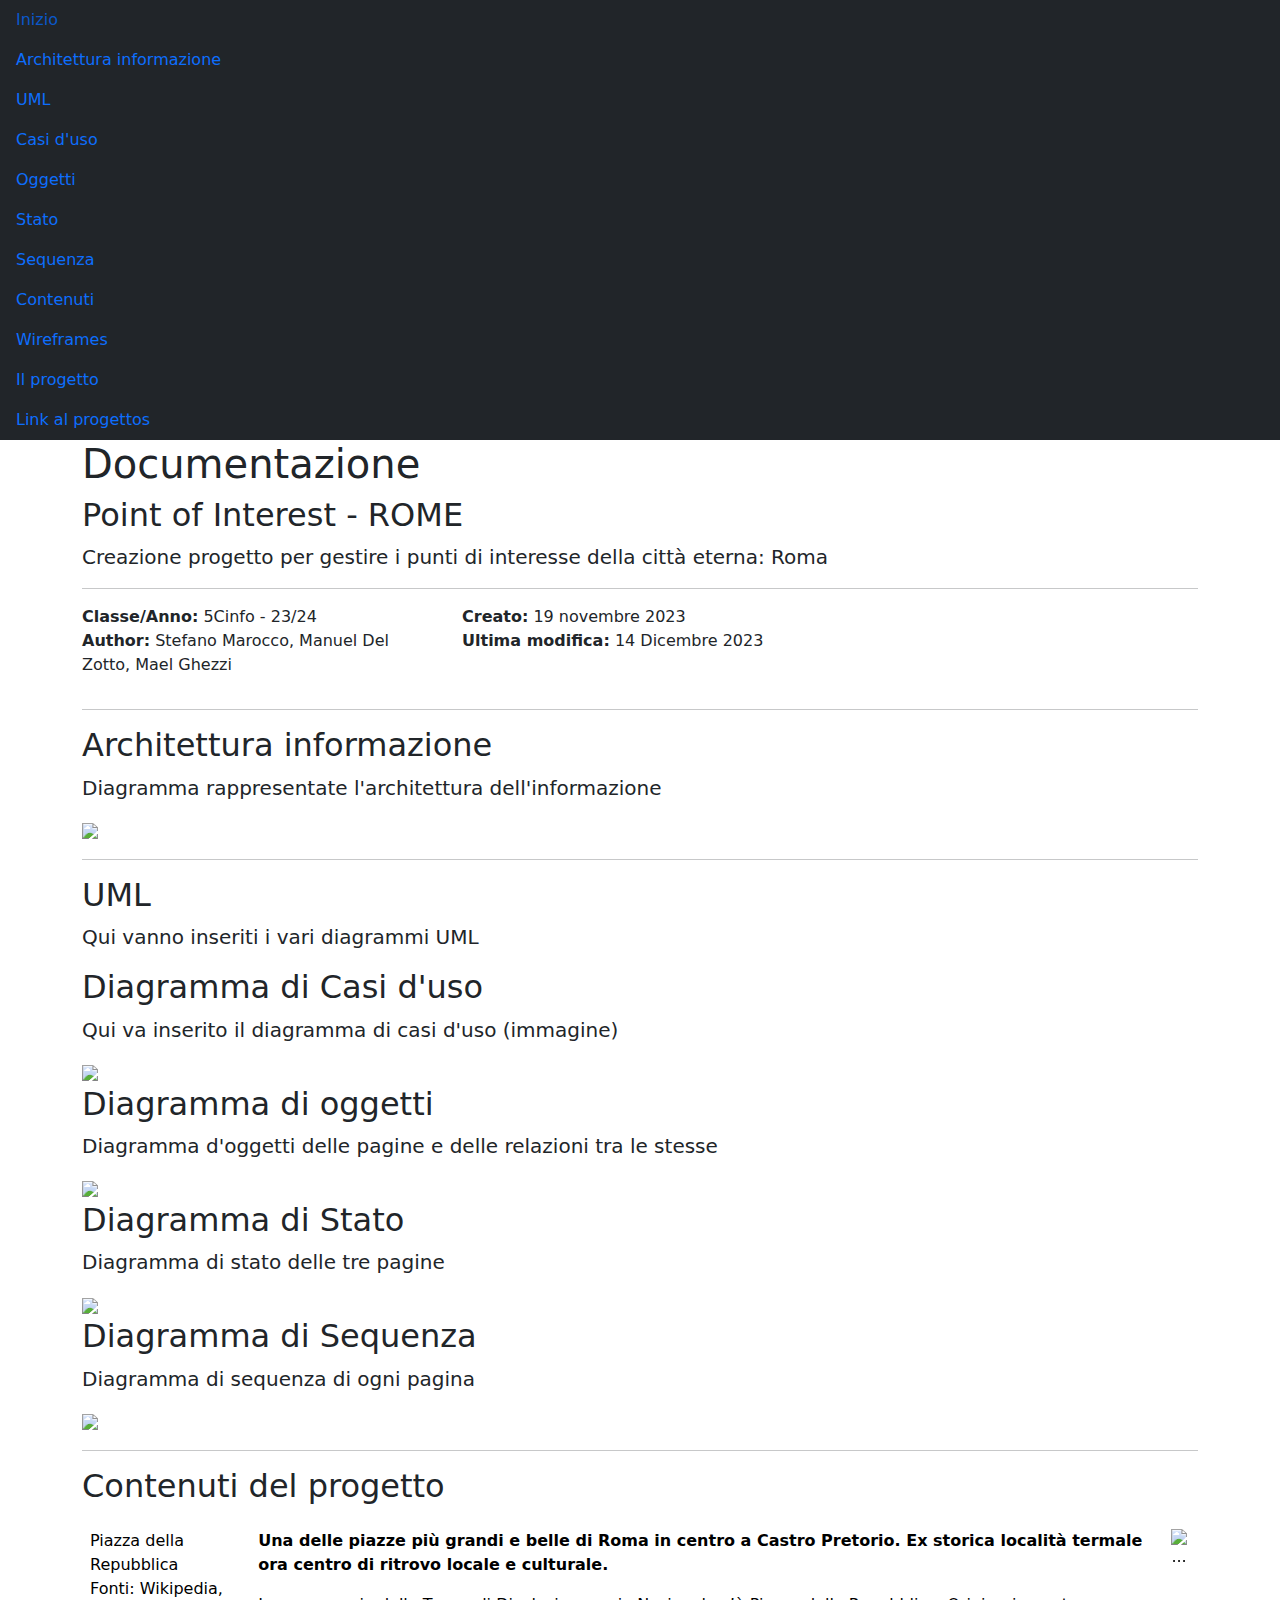
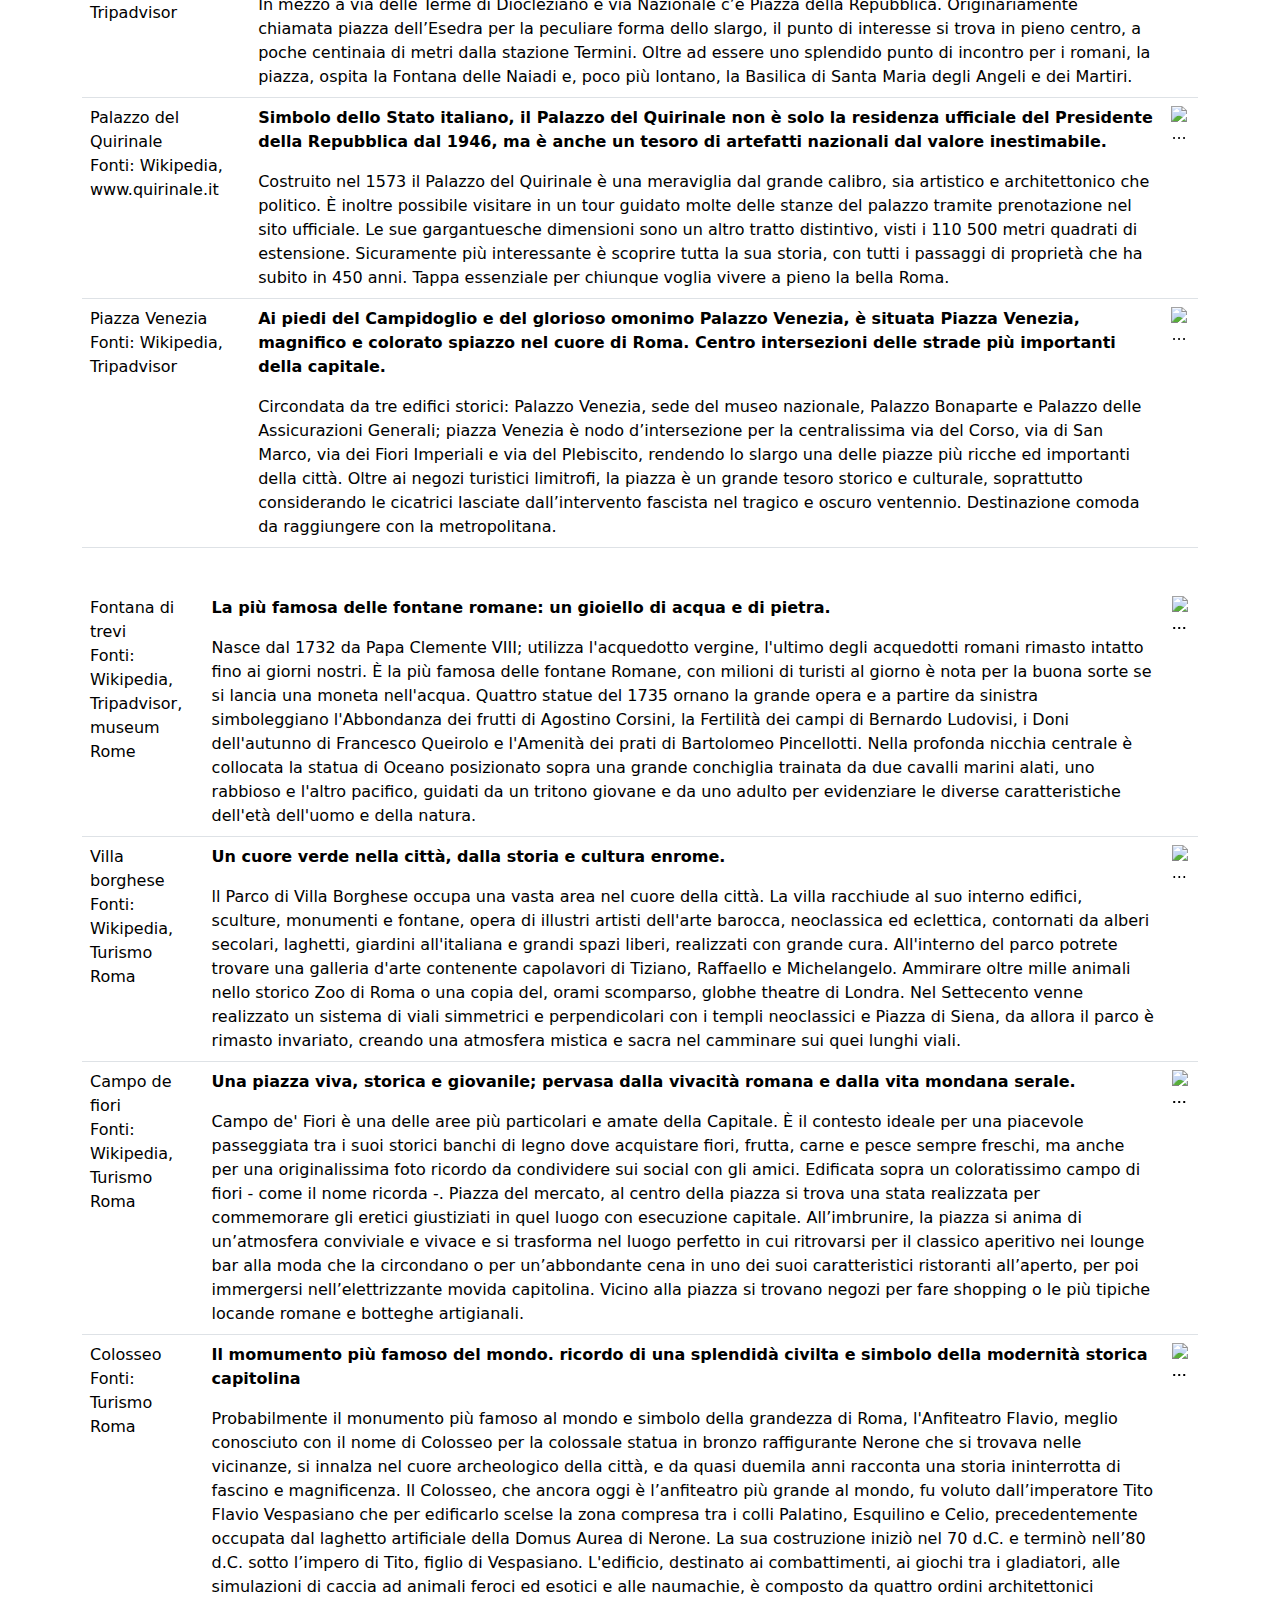
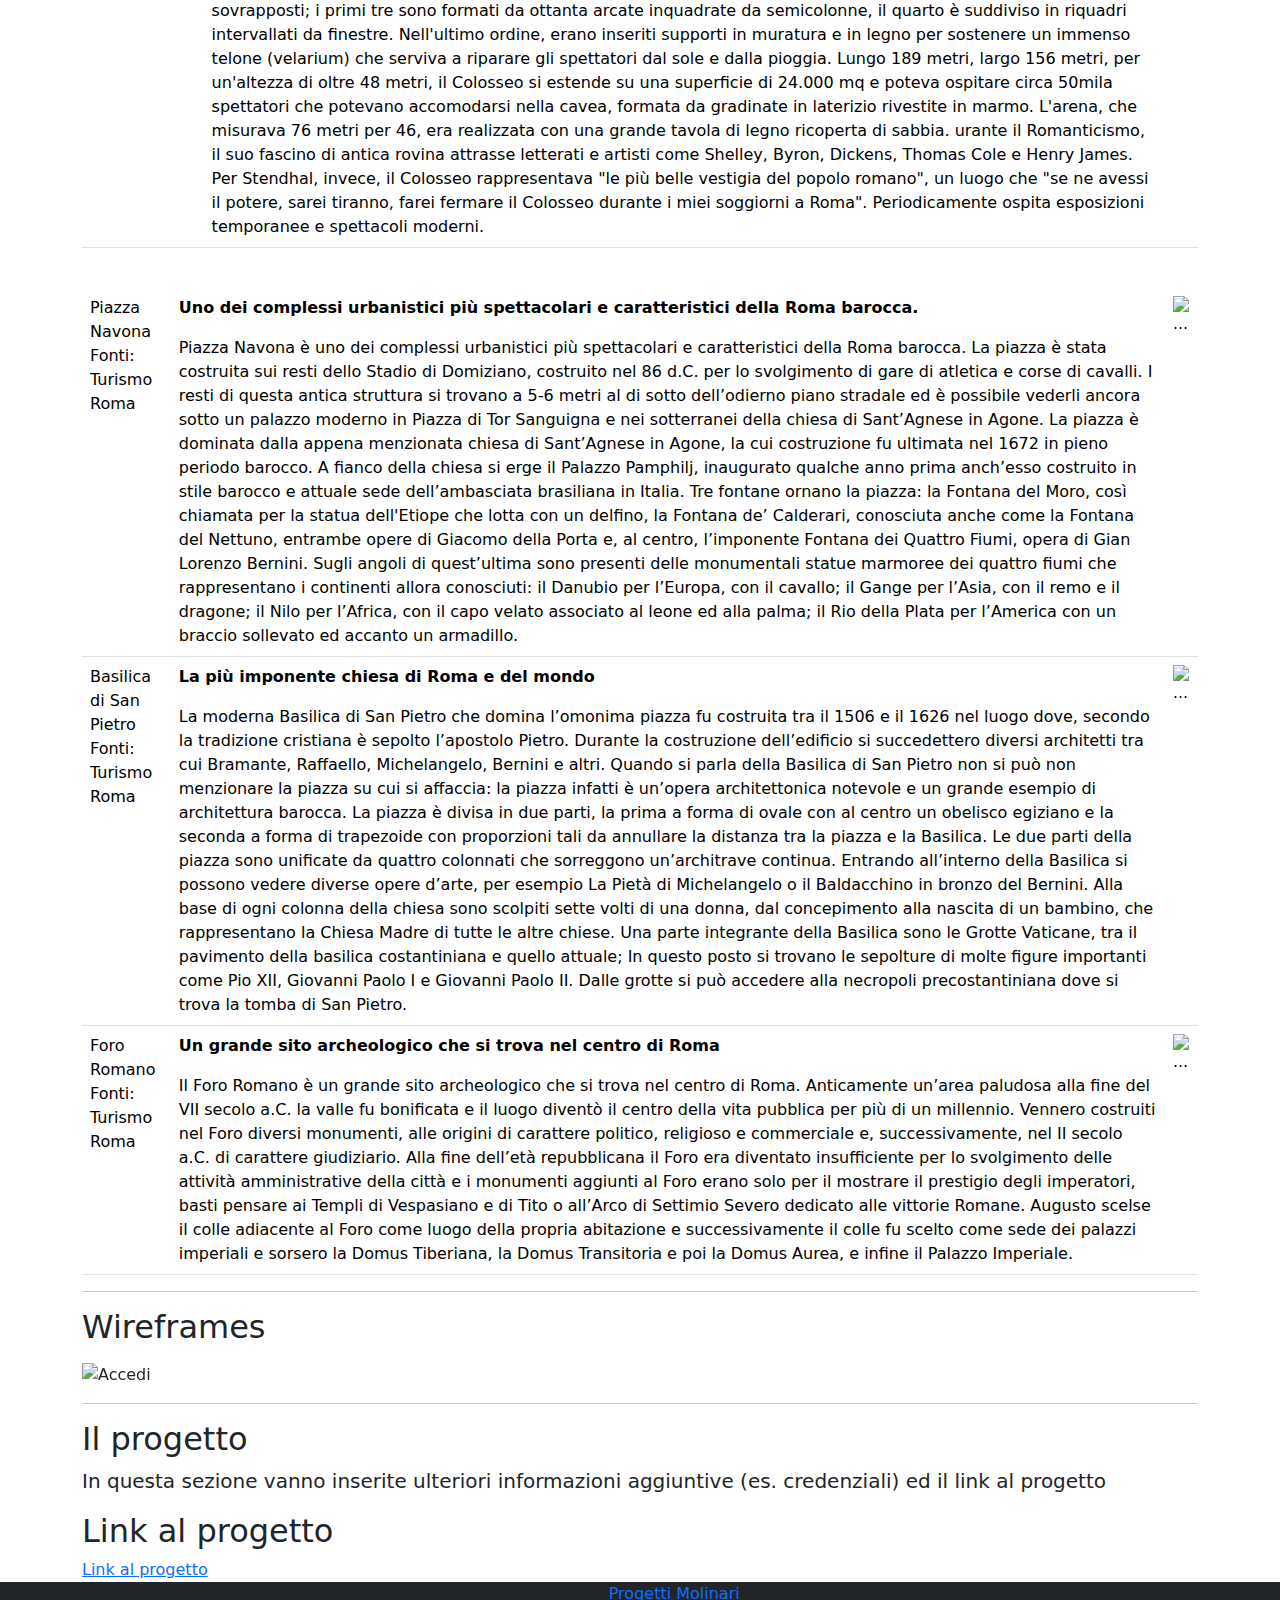
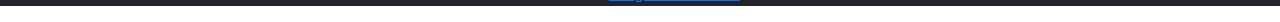
==== index.html @ a9f503d9 "first commit" ====
<!DOCTYPE html>
<html lang="en">

<head>
  <meta charset="UTF-8" />
  <meta http-equiv="X-UA-Compatible" content="IE=edge">
  <meta name="viewport" content="width=device-width, initial-scale=1, minimum-scale=1.0, shrink-to-fit=no">
  <link href="assets/images/favicon.png" rel="icon" />
  <title>POI - Marocco Ghezzi Del-Zotto</title>

  <!-- Stylesheet
============================== -->

  <!-- Custom Stylesheet -->
  <link rel="stylesheet" type="text/css" href="assets/css/stylesheet.css" />
  <link href="https://cdn.jsdelivr.net/npm/bootstrap@5.3.2/dist/css/bootstrap.min.css" rel="stylesheet">
  <link href="https://getbootstrap.com/docs/5.3/assets/css/docs.css" rel="stylesheet">
  <script src="https://cdn.jsdelivr.net/npm/bootstrap@5.3.2/dist/js/bootstrap.bundle.min.js"></script>

</head>

<body data-spy="scroll" data-target=".idocs-navigation" data-offset="125">

  <!-- Preloader -->
  <div class="preloader">
    <div class="lds-ellipsis">
      <div></div>
      <div></div>
      <div></div>
      <div></div>
    </div>
  </div>
  <!-- Preloader End -->

  <!-- Document Wrapper   
=============================== -->
  <div id="main-wrapper">



    <!-- Content
  ============================ -->
    <div id="content" role="main">

      <!-- Sidebar Navigation
	============================ -->
      <div class="idocs-navigation bg-dark docs-navigation-dark">
        <ul class="nav flex-column ">
          <li class="nav-item"><a class="nav-link active" href="#start">Inizio</a>
          </li>
          <li class="nav-item"><a class="nav-link" href="#architettura_informazione">Architettura informazione</a>
          </li>
          <li class="nav-item"><a class="nav-link" href="#UML">UML</a>
            <ul class="nav flex-column">
              <li class="nav-item"><a class="nav-link" href="#umlcasiduso">Casi d'uso</a></li>
              <li class="nav-item"><a class="nav-link" href="#umloggetti">Oggetti</a></li>
              <li class="nav-item"><a class="nav-link" href="#umlstato">Stato</a></li>
              <li class="nav-item"><a class="nav-link" href="#umlsequenza">Sequenza</a></li>

            </ul>
          </li>
          <li class="nav-item"><a class="nav-link" href="#contenuti">Contenuti</a>

          </li>
          <li class="nav-item"><a class="nav-link" href="#wireframes">Wireframes</a></li>

          </li>
          <li class="nav-item"><a class="nav-link" href="#progetto">Il progetto</a>
            <ul class="nav flex-column">
              <li class="nav-item"><a class="nav-link" href="#link">Link al progettos</a></li>
            </ul>
          </li>
        </ul>
      </div>


      <div class="idocs-content">
        <div class="container">

          <section id="start">
            <h1>Documentazione</h1>
            <h2>Point of Interest - ROME</h2>
            <p class="lead">Creazione progetto per gestire i punti di interesse della città eterna: Roma</p>
            <hr>
            <div class="row">
              <div class="col-sm-6 col-lg-4">
                <ul class="list-unstyled">
                  <li><strong>Classe/Anno:</strong> 5Cinfo - 23/24</li>
                  <li><strong>Author:</strong> Stefano Marocco, Manuel Del Zotto, Mael Ghezzi</li>
                </ul>
              </div>
              <div class="col-sm-6 col-lg-4">
                <ul class="list-unstyled">
                  <li><strong class="font-weight-700">Creato:</strong> 19 novembre 2023</li>
                  <li><strong>Ultima modifica:</strong> 14 Dicembre 2023</li>
                </ul>
              </div>
            </div>
          </section>

          <hr class="divider">

          <section id="architettura_informazione">
            <h2>Architettura informazione</h2>
            <p class="lead">Diagramma rappresentate l'architettura dell'informazione
            </p>
            <img src="./img/ER.png" />
          </section>

          <hr class="divider">


          <section id="UML">
            <h2>UML</h2>
            <p class="lead">Qui vanno inseriti i vari diagrammi UML</p>

          </section>

          <section id="umlcasiduso">
            <h2>Diagramma di Casi d'uso</h2>
            <p class="lead">Qui va inserito il diagramma di casi d'uso (immagine)</p>
            <img src="./img/CasiD'uso.png" />

          </section>

          <section id="umloggetti">
            <h2>Diagramma di oggetti</h2>
            <p class="lead">Diagramma d'oggetti delle pagine e delle relazioni tra le stesse</p>
            <img src="./img/Oggetti.png" />

          </section>

          <section id="umlstato">
            <h2>Diagramma di Stato</h2>
            <p class="lead">Diagramma di stato delle tre pagine </p>
            <img src="./img/Stato.png" />

          </section>

          <section id="umlsequenza">
            <h2>Diagramma di Sequenza</h2>
            <p class="lead">Diagramma di sequenza di ogni pagina </p>
            <img src="./img/Sequenza.png" />

          </section>

          <hr class="divider">

          <section id="contenuti">
            <h2>Contenuti del progetto</h2>
            <p class="lead">
            <table class="table">
              <tr>
                <td>
                  Piazza della Repubblica<br>
                  Fonti: Wikipedia, Tripadvisor
                </td>
                <td>
                  <p class="fw-bold"> Una delle piazze più grandi e belle di Roma in centro a Castro Pretorio. Ex
                    storica località termale
                    ora centro di ritrovo locale e culturale.</p>

                  In mezzo a via delle Terme di Diocleziano e via Nazionale c’è Piazza della Repubblica. Originariamente
                  chiamata piazza dell’Esedra per la peculiare forma dello slargo, il punto di interesse si trova in
                  pieno centro, a poche centinaia di metri dalla stazione Termini. Oltre ad essere uno splendido punto
                  di incontro per i romani, la piazza, ospita la Fontana delle Naiadi e, poco più lontano, la Basilica
                  di Santa Maria degli Angeli e dei Martiri.
                </td>
                <td>
                  <div id="carouselPiazzaRepubblica" class="carousel slide">
                    <div class="carousel-inner">
                      <div class="carousel-item active">
                        <img src="https://i.imgur.com/qP5JzSD.jpeg" class="d-block w-100" alt="...">
                      </div>
                      <div class="carousel-item">
                        <img src="https://i.imgur.com/Gdr6qH6.jpeg" class="d-block w-100" alt="...">
                      </div>
                      <div class="carousel-item">
                        <img src="https://i.imgur.com/Upmlk3W.jpeg" class="d-block w-100" alt="...">
                      </div>
                    </div>
                    <button class="carousel-control-prev" type="button" data-bs-target="#carouselPiazzaRepubblica" data-bs-slide="prev">
                      <span class="carousel-control-prev-icon" aria-hidden="true"></span>
                      <span class="visually-hidden">Previous</span>
                    </button>
                    <button class="carousel-control-next" type="button" data-bs-target="#carouselPiazzaRepubblica" data-bs-slide="next">
                      <span class="carousel-control-next-icon" aria-hidden="true"></span>
                      <span class="visually-hidden">Next</span>
                    </button>
                  </div>
                </td>
              </tr>
              <tr>
                <td>
                  Palazzo del Quirinale<br>
                  Fonti: Wikipedia, www.quirinale.it
                </td>
                <td>
                  <p class="fw-bold">Simbolo dello Stato italiano, il Palazzo del Quirinale non è solo la residenza
                    ufficiale del Presidente della Repubblica dal 1946, ma è anche un tesoro di artefatti nazionali dal
                    valore inestimabile.</p>

                  Costruito nel 1573 il Palazzo del Quirinale è una meraviglia dal grande calibro, sia artistico e
                  architettonico che politico. È inoltre possibile visitare in un tour guidato molte delle stanze del
                  palazzo tramite prenotazione nel sito ufficiale. Le sue gargantuesche dimensioni sono un altro tratto
                  distintivo, visti i 110 500 metri quadrati di estensione. Sicuramente più interessante è scoprire
                  tutta la sua storia, con tutti i passaggi di proprietà che ha subito in 450 anni. Tappa essenziale per
                  chiunque voglia vivere a pieno la bella Roma.
                </td>
                <td>
                  <div id="carouselPalazzoQuirinale" class="carousel slide">
                    <div class="carousel-inner">
                      <div class="carousel-item active">
                        <img src="https://i.imgur.com/ySkXFZR.jpeg" class="d-block w-100" alt="...">
                      </div>
                      <div class="carousel-item">
                        <img src="https://i.imgur.com/Aqt97bD.jpeg" class="d-block w-100" alt="...">
                      </div>
                      <div class="carousel-item">
                        <img src="https://i.imgur.com/w64fVsb.jpeg" class="d-block w-100" alt="...">
                      </div>
                    </div>
                    <button class="carousel-control-prev" type="button" data-bs-target="#carouselPalazzoQuirinale" data-bs-slide="prev">
                      <span class="carousel-control-prev-icon" aria-hidden="true"></span>
                      <span class="visually-hidden">Previous</span>
                    </button>
                    <button class="carousel-control-next" type="button" data-bs-target="#carouselPalazzoQuirinale" data-bs-slide="next">
                      <span class="carousel-control-next-icon" aria-hidden="true"></span>
                      <span class="visually-hidden">Next</span>
                    </button>
                  </div>
                </td>
              </tr>
              <tr>
                <td>
                  Piazza Venezia<br>
                  Fonti: Wikipedia, Tripadvisor
                </td>
                <td>
                  <p class="fw-bold"> Ai piedi del Campidoglio e del glorioso omonimo Palazzo Venezia, è situata Piazza
                    Venezia, magnifico e colorato spiazzo nel cuore di Roma. Centro intersezioni delle strade più
                    importanti della capitale.</p>

                  Circondata da tre edifici storici: Palazzo Venezia, sede del museo nazionale, Palazzo Bonaparte e
                  Palazzo delle Assicurazioni Generali; piazza Venezia è nodo d’intersezione per la centralissima via
                  del Corso, via di San Marco, via dei Fiori Imperiali e via del Plebiscito, rendendo lo slargo una
                  delle piazze più ricche ed importanti della città. Oltre ai negozi turistici limitrofi, la piazza è un
                  grande tesoro storico e culturale, soprattutto considerando le cicatrici lasciate dall’intervento
                  fascista nel tragico e oscuro ventennio. Destinazione comoda da raggiungere con la metropolitana.
                </td>
                <td>
                  <div id="carouselPiazzaVenezia" class="carousel slide">
                    <div class="carousel-inner">
                      <div class="carousel-item active">
                        <img src="https://i.imgur.com/0Ud189H.jpeg" class="d-block w-100" alt="...">
                      </div>
                      <div class="carousel-item">
                        <img src="https://i.imgur.com/bM1T25O.jpeg" class="d-block w-100" alt="...">
                      </div>
                      <div class="carousel-item">
                        <img src="https://i.imgur.com/r3jZv9c.jpeg" class="d-block w-100" alt="...">
                      </div>
                    </div>
                    <button class="carousel-control-prev" type="button" data-bs-target="#carouselPiazzaVenezia" data-bs-slide="prev">
                      <span class="carousel-control-prev-icon" aria-hidden="true"></span>
                      <span class="visually-hidden">Previous</span>
                    </button>
                    <button class="carousel-control-next" type="button" data-bs-target="#carouselPiazzaVenezia" data-bs-slide="next">
                      <span class="carousel-control-next-icon" aria-hidden="true"></span>
                      <span class="visually-hidden">Next</span>
                    </button>
                  </div>
                </td>
              </tr>
            </table>
            <br>
            <table class="table">
              <tr>
                <td>
                  Fontana di trevi
                  <br>
                  Fonti: Wikipedia, Tripadvisor, museum Rome
                </td>
                <td>
                  <p class="fw-bold">La più famosa delle fontane romane: un gioiello di acqua e di pietra.</p>

                  Nasce dal 1732 da Papa Clemente VIII; utilizza l'acquedotto vergine, l'ultimo degli acquedotti romani
                  rimasto intatto fino ai giorni nostri.

                  È la più famosa delle fontane Romane, con milioni di turisti al giorno è nota per la buona sorte se si
                  lancia una moneta nell'acqua.

                  Quattro statue del 1735 ornano la grande opera e a partire da sinistra simboleggiano l'Abbondanza dei
                  frutti di Agostino Corsini, la Fertilità dei campi di Bernardo Ludovisi, i Doni dell'autunno di
                  Francesco Queirolo e l'Amenità dei prati di Bartolomeo Pincellotti.

                  Nella profonda nicchia centrale è collocata la statua di Oceano posizionato sopra una grande
                  conchiglia trainata da due cavalli marini alati, uno rabbioso e l'altro pacifico, guidati da un
                  tritono giovane e da uno adulto per evidenziare le diverse caratteristiche dell'età dell'uomo e della
                  natura.

                </td>
                <td>
                  <div id="carouselFontanaDiTrevi" class="carousel slide">
                    <div class="carousel-inner">
                      <div class="carousel-item active">
                        <img src="https://i.postimg.cc/vTnSrQ9c/Fontana-Di-Trevi4.jpg" class="d-block w-100" alt="...">
                      </div>
                      <div class="carousel-item active">
                        <img src="https://i.postimg.cc/mrZqvWx5/Fontana-Di-Trevi3.jpg" class="d-block w-100" alt="...">
                      </div>
                      <div class="carousel-item">
                        <img src="https://i.postimg.cc/XJpPvKYK/Fontana-Di-Trevi2.jpg" class="d-block w-100" alt="...">
                      </div>
                      <div class="carousel-item">
                        <img src="https://i.postimg.cc/W3CHqDdB/Fontana-Di-Trevi.jpg" class="d-block w-100" alt="...">
                      </div>
                    </div>
                    <button class="carousel-control-prev" type="button" data-bs-target="#carouselFontanaDiTrevi" data-bs-slide="prev">
                      <span class="carousel-control-prev-icon" aria-hidden="true"></span>
                      <span class="visually-hidden">Previous</span>
                    </button>
                    <button class="carousel-control-next" type="button" data-bs-target="#carouselFontanaDiTrevi" data-bs-slide="next">
                      <span class="carousel-control-next-icon" aria-hidden="true"></span>
                      <span class="visually-hidden">Next</span>
                    </button>
                  </div>
                </td>
              </tr>
              <tr>
                <td>
                  Villa borghese
                  <br>
                  Fonti: Wikipedia, Turismo Roma
                </td>
                <td>
                  <p class="fw-bold">Un cuore verde nella città, dalla storia e cultura enrome.</p>

                  ll Parco di Villa Borghese occupa una vasta area nel cuore della città. La villa racchiude al suo
                  interno edifici, sculture, monumenti e fontane, opera di illustri artisti dell'arte barocca,
                  neoclassica ed eclettica, contornati da alberi secolari, laghetti, giardini all'italiana e grandi
                  spazi liberi, realizzati con grande cura.

                  All'interno del parco potrete trovare una galleria d'arte contenente capolavori di Tiziano, Raffaello
                  e Michelangelo.
                  Ammirare oltre mille animali nello storico Zoo di Roma o una copia del, orami scomparso, globhe
                  theatre di Londra.

                  Nel Settecento venne realizzato un sistema di viali simmetrici e perpendicolari con i templi
                  neoclassici e Piazza di Siena, da allora il parco è rimasto invariato, creando una atmosfera mistica e
                  sacra nel camminare sui quei lunghi viali.
                </td>
                <td>
                  <div id="carouselVillaBorghese" class="carousel slide">
                    <div class="carousel-inner">
                      <div class="carousel-item active">
                        <img src="https://i.postimg.cc/jjRvDHZw/Villa-Borghese2.jpg" class="d-block w-100" alt="...">
                      </div>
                      <div class="carousel-item">
                        <img src="https://i.postimg.cc/jjRvDHZw/Villa-Borghese2.jpg" class="d-block w-100" alt="...">
                      </div>
                    </div>
                    <button class="carousel-control-prev" type="button" data-bs-target="#carouselVillaBorghese" data-bs-slide="prev">
                      <span class="carousel-control-prev-icon" aria-hidden="true"></span>
                      <span class="visually-hidden">Previous</span>
                    </button>
                    <button class="carousel-control-next" type="button" data-bs-target="#carouselVillaBorghese" data-bs-slide="next">
                      <span class="carousel-control-next-icon" aria-hidden="true"></span>
                      <span class="visually-hidden">Next</span>
                    </button>
                  </div>
                </td>
              </tr>
              <tr>
                <td>
                  Campo de fiori<br>
                  Fonti: Wikipedia, Turismo Roma
                </td>
                <td>
                  <p class="fw-bold">Una piazza viva, storica e giovanile; pervasa dalla vivacità romana e dalla vita
                    mondana serale.</p>

                  Campo de' Fiori è una delle aree più particolari e amate della Capitale. È il contesto ideale per una
                  piacevole passeggiata tra i suoi storici banchi di legno dove acquistare fiori, frutta, carne e pesce
                  sempre freschi, ma anche per una originalissima foto ricordo da condividere sui social con gli amici.

                  Edificata sopra un coloratissimo campo di fiori - come il nome ricorda -. Piazza del mercato, al
                  centro della piazza si trova una stata realizzata per commemorare gli eretici giustiziati in quel
                  luogo con esecuzione capitale.

                  All’imbrunire, la piazza si anima di un’atmosfera conviviale e vivace e si trasforma nel luogo
                  perfetto in cui ritrovarsi per il classico aperitivo nei lounge bar alla moda che la circondano o per
                  un’abbondante cena in uno dei suoi caratteristici ristoranti all’aperto, per poi immergersi
                  nell’elettrizzante movida capitolina.

                  Vicino alla piazza si trovano negozi per fare shopping o le più tipiche locande romane e botteghe
                  artigianali.
                </td>
                <td>
                  <div id="carouselCampoDeFiori" class="carousel slide">
                    <div class="carousel-inner">
                      <div class="carousel-item active">
                        <img src="https://i.postimg.cc/DwPHpyNG/Campo-Dei-Fiori.jpg" class="d-block w-100" alt="...">
                      </div>
                      <div class="carousel-item active">
                        <img src="https://i.postimg.cc/90wY6JFS/Campo-Dei-Fiori2.jpg" class="d-block w-100" alt="...">
                      </div>
                      <div class="carousel-item">
                        <img src="https://i.postimg.cc/rmmJJ86q/Campo-Dei-Fiori3.jpg" class="d-block w-100" alt="...">
                      </div>
                      <div class="carousel-item">
                        <img src="https://i.postimg.cc/3rzsdqpk/Campo-Dei-FIori4.jpg" class="d-block w-100" alt="...">
                      </div>
                    </div>
                    <button class="carousel-control-prev" type="button" data-bs-target="#carouselCampoDeFiori" data-bs-slide="prev">
                      <span class="carousel-control-prev-icon" aria-hidden="true"></span>
                      <span class="visually-hidden">Previous</span>
                    </button>
                    <button class="carousel-control-next" type="button" data-bs-target="#carouselCampoDeFiori" data-bs-slide="next">
                      <span class="carousel-control-next-icon" aria-hidden="true"></span>
                      <span class="visually-hidden">Next</span>
                    </button>
                  </div>
                </td>
              </tr>
              <tr>
                <td>
                  Colosseo<br>
                  Fonti: Turismo Roma
                </td>
                <td>
                  <p class="fw-bold">Il momumento più famoso del mondo. ricordo di una splendidà civilta e simbolo della
                    modernità storica capitolina</p>

                  Probabilmente il monumento più famoso al mondo e simbolo della grandezza di Roma, l'Anfiteatro Flavio,
                  meglio conosciuto con il nome di Colosseo per la colossale statua in bronzo raffigurante Nerone che si
                  trovava nelle vicinanze, si innalza nel cuore archeologico della città, e da quasi duemila anni
                  racconta una storia ininterrotta di fascino e magnificenza.
                  Il Colosseo, che ancora oggi è l’anfiteatro più grande al mondo, fu voluto dall’imperatore Tito Flavio
                  Vespasiano che per edificarlo scelse la zona compresa tra i colli Palatino, Esquilino e Celio,
                  precedentemente occupata dal laghetto artificiale della Domus Aurea di Nerone. La sua costruzione
                  iniziò nel 70 d.C. e terminò nell’80 d.C. sotto l’impero di Tito, figlio di Vespasiano.
                  L'edificio, destinato ai combattimenti, ai giochi tra i gladiatori, alle simulazioni di caccia ad
                  animali feroci ed esotici e alle naumachie, è composto da quattro ordini architettonici sovrapposti; i
                  primi tre sono formati da ottanta arcate inquadrate da semicolonne, il quarto è suddiviso in riquadri
                  intervallati da finestre. Nell'ultimo ordine, erano inseriti supporti in muratura e in legno per
                  sostenere un immenso telone (velarium) che serviva a riparare gli spettatori dal sole e dalla pioggia.
                  Lungo 189 metri, largo 156 metri, per un'altezza di oltre 48 metri, il Colosseo si estende su una
                  superficie di 24.000 mq e poteva ospitare circa 50mila spettatori che potevano accomodarsi nella
                  cavea, formata da gradinate in laterizio rivestite in marmo. L'arena, che misurava 76 metri per 46,
                  era realizzata con una grande tavola di legno ricoperta di sabbia.

                  urante il Romanticismo, il suo fascino di antica rovina attrasse letterati e artisti come Shelley,
                  Byron, Dickens, Thomas Cole e Henry James. Per Stendhal, invece, il Colosseo rappresentava "le più
                  belle vestigia del popolo romano", un luogo che "se ne avessi il potere, sarei tiranno, farei fermare
                  il Colosseo durante i miei soggiorni a Roma".
                  Periodicamente ospita esposizioni temporanee e spettacoli moderni.
                </td>
                <td>
                  <div id="carouselColosseo" class="carousel slide">
                    <div class="carousel-inner">
                      <div class="carousel-item active">
                        <img src="https://i.postimg.cc/Hs5f5t4B/Colosseo.jpg" class="d-block w-100" alt="...">
                      </div>
                      <div class="carousel-item active">
                        <img src="https://i.postimg.cc/8kF8kGF8/Colosseo2.jpg" class="d-block w-100" alt="...">
                      </div>
                      <div class="carousel-item">
                        <img src="https://i.postimg.cc/8zSxbrZD/Colosseo3.jpg" class="d-block w-100" alt="...">
                      </div>
                      <div class="carousel-item">
                        <img src="https://i.postimg.cc/Z0kx4pWq/Colosseo4.webp" class="d-block w-100" alt="...">
                      </div>
                    </div>
                    <button class="carousel-control-prev" type="button" data-bs-target="#carouselColosseo" data-bs-slide="prev">
                      <span class="carousel-control-prev-icon" aria-hidden="true"></span>
                      <span class="visually-hidden">Previous</span>
                    </button>
                    <button class="carousel-control-next" type="button" data-bs-target="#carouselColosseo" data-bs-slide="next">
                      <span class="carousel-control-next-icon" aria-hidden="true"></span>
                      <span class="visually-hidden">Next</span>
                    </button>
                  </div>
                </td>
              </tr>
            </table>
            <br>
            <table class="table">
              <tr>
                <td>
                  Piazza Navona<br>
                  Fonti: Turismo Roma
                </td>
                <td>
                  <p class="fw-bold">Uno dei complessi urbanistici più spettacolari e caratteristici della Roma barocca.</p>
                  Piazza Navona è uno dei complessi urbanistici più spettacolari e caratteristici della Roma barocca.
                  La piazza è stata costruita sui resti dello Stadio di Domiziano, costruito nel 86 d.C. per lo svolgimento di gare di atletica e corse di cavalli.
                  I resti di questa antica struttura si trovano a 5-6 metri al di sotto dell’odierno piano stradale ed è possibile vederli ancora sotto un palazzo moderno in Piazza di Tor Sanguigna e nei sotterranei della chiesa di Sant’Agnese in Agone.
                  La piazza è dominata dalla appena menzionata chiesa di Sant’Agnese in Agone, la cui costruzione fu ultimata nel 1672 in pieno periodo barocco.
                  A fianco della chiesa si erge il Palazzo Pamphilj, inaugurato qualche anno prima anch’esso costruito in stile barocco e attuale sede dell’ambasciata brasiliana in Italia.
                  Tre fontane ornano la piazza: la Fontana del Moro, così chiamata per la statua dell'Etiope che lotta con un delfino, la Fontana de’ Calderari, conosciuta anche come la Fontana del Nettuno, entrambe opere di Giacomo della Porta e, al centro, l’imponente Fontana dei Quattro Fiumi, opera di Gian Lorenzo Bernini.
                  Sugli angoli di quest’ultima sono presenti delle monumentali statue marmoree dei quattro fiumi che rappresentano i continenti allora conosciuti: il Danubio per l’Europa, con il cavallo; il Gange per l’Asia, con il remo e il dragone; il Nilo per l’Africa, con il capo velato associato al leone ed alla palma; il Rio della Plata per l’America con un braccio sollevato ed accanto un armadillo.

                </td>
                <td>
                  <div id="carouselPiazzaNavona" class="carousel slide">
                    <div class="carousel-inner">
                      <div class="carousel-item active">
                        <img src="https://i.imgur.com/nUS0sKT.jpg" class="d-block w-100" alt="...">
                      </div>
                      <div class="carousel-item">
                        <img src="https://i.imgur.com/GIUJdee.jpg" class="d-block w-100" alt="...">
                      </div>
                      <div class="carousel-item">
                        <img src="https://i.imgur.com/VkrbGWY.jpg" class="d-block w-100" alt="...">
                      </div>
                    </div>
                    <button class="carousel-control-prev" type="button" data-bs-target="#carouselPiazzaNavona" data-bs-slide="prev">
                      <span class="carousel-control-prev-icon" aria-hidden="true"></span>
                      <span class="visually-hidden">Previous</span>
                    </button>
                    <button class="carousel-control-next" type="button" data-bs-target="#carouselPiazzaNavona" data-bs-slide="next">
                      <span class="carousel-control-next-icon" aria-hidden="true"></span>
                      <span class="visually-hidden">Next</span>
                    </button>
                  </div>
                </td>
              </tr>
              <tr>
                <td>
                  Basilica di San Pietro<br>
                  Fonti: Turismo Roma
                </td>
                <td>
                  <p class="fw-bold">La più imponente chiesa di Roma e del mondo</p>
                  La moderna Basilica di San Pietro che domina l’omonima piazza fu costruita tra il 1506 e il 1626 nel luogo dove, secondo la tradizione cristiana è sepolto l’apostolo Pietro.
                  Durante la costruzione dell’edificio si succedettero diversi architetti tra cui Bramante, Raffaello, Michelangelo, Bernini e altri.
                  Quando si parla della Basilica di San Pietro non si può non menzionare la piazza su cui si affaccia: la piazza infatti è un’opera architettonica notevole e un grande esempio di architettura barocca.
                  La piazza è divisa in due parti, la prima a forma di ovale con al centro un obelisco egiziano e la seconda a forma di trapezoide con proporzioni tali da annullare la distanza tra la piazza e la Basilica. Le due parti della piazza sono unificate da quattro colonnati che sorreggono un’architrave continua.
                  Entrando all’interno della Basilica si possono vedere diverse opere d’arte, per esempio La Pietà di Michelangelo o il Baldacchino in bronzo del Bernini.
                  Alla base di ogni colonna della chiesa sono scolpiti sette volti di una donna, dal concepimento alla nascita di un bambino, che rappresentano la Chiesa Madre di tutte le altre chiese.
                  Una parte integrante della Basilica sono le Grotte Vaticane, tra il pavimento della basilica costantiniana e quello attuale; In questo posto si trovano le sepolture di molte figure importanti come Pio XII, Giovanni Paolo I e Giovanni Paolo II.
                  Dalle grotte si può accedere alla necropoli precostantiniana dove si trova la tomba di San Pietro.
                </td>
                <td>
                  <div id="carouselSanPietro" class="carousel slide">
                    <div class="carousel-inner">
                      <div class="carousel-item active">
                        <img src="https://i.imgur.com/U7bSBgi.jpg" class="d-block w-100" alt="...">
                      </div>
                      <div class="carousel-item">
                        <img src="https://i.imgur.com/Anft2hB.jpg" class="d-block w-100" alt="...">
                      </div>
                      <div class="carousel-item">
                        <img src="https://i.imgur.com/lqZ0rJw.jpg" class="d-block w-100" alt="...">
                      </div>
                    </div>
                    <button class="carousel-control-prev" type="button" data-bs-target="#carouselSanPietro" data-bs-slide="prev">
                      <span class="carousel-control-prev-icon" aria-hidden="true"></span>
                      <span class="visually-hidden">Previous</span>
                    </button>
                    <button class="carousel-control-next" type="button" data-bs-target="#carouselSanPietro" data-bs-slide="next">
                      <span class="carousel-control-next-icon" aria-hidden="true"></span>
                      <span class="visually-hidden">Next</span>
                    </button>
                  </div>
                </td>
              </tr>
              <tr>
                <td>
                  Foro Romano<br>
                  Fonti: Turismo Roma
                </td>
                <td>
                  <p class="fw-bold">Un grande sito archeologico che si trova nel centro di Roma</p>
                  Il Foro Romano è un grande sito archeologico che si trova nel centro di Roma.
                  Anticamente un’area paludosa alla fine del VII secolo a.C. la valle fu bonificata e il luogo diventò il centro della vita pubblica per più di un millennio.
                  Vennero costruiti nel Foro diversi monumenti, alle origini di carattere politico, religioso e commerciale e, successivamente, nel II secolo a.C. di carattere giudiziario.
                  Alla fine dell’età repubblicana il Foro era diventato insufficiente per lo svolgimento delle attività amministrative della città e i monumenti aggiunti al Foro erano solo per il mostrare il prestigio degli imperatori, basti pensare ai Templi di Vespasiano e di Tito o all’Arco di Settimio Severo dedicato alle vittorie Romane.
                  Augusto scelse il colle adiacente al Foro come luogo della propria abitazione e successivamente il colle fu scelto come sede dei palazzi imperiali e sorsero la Domus Tiberiana, la Domus Transitoria e poi la Domus Aurea, e infine il Palazzo Imperiale.
                </td>
                <td>
                  <div id="carouselForoRomano" class="carousel slide">
                  <div class="carousel-inner">
                    <div class="carousel-item active">
                      <img src="https://i.imgur.com/46p0FVY.jpg" class="d-block w-100" alt="...">
                    </div>
                    <div class="carousel-item">
                      <img src="https://i.imgur.com/okegnFh.jpg" class="d-block w-100" alt="...">
                    </div>
                    <div class="carousel-item">
                      <img src="https://i.imgur.com/T3vnAnP.png" class="d-block w-100" alt="...">
                    </div>
                  </div>
                  <button class="carousel-control-prev" type="button" data-bs-target="#carouselForoRomano" data-bs-slide="prev">
                    <span class="carousel-control-prev-icon" aria-hidden="true"></span>
                    <span class="visually-hidden">Previous</span>
                  </button>
                  <button class="carousel-control-next" type="button" data-bs-target="#carouselForoRomano" data-bs-slide="next">
                    <span class="carousel-control-next-icon" aria-hidden="true"></span>
                    <span class="visually-hidden">Next</span>
                  </button>
                </div>
                </td>
              </tr>
            </table>
            </p>

          </section>

          <hr class="divider">

          <section id="wireframes">
            <h2>Wireframes</h2>
            <p class="lead">
            <div id="carouselExampleCaptions" class="carousel slide">
              <div class="carousel-indicators">
                <button type="button" data-bs-target="#carouselExampleCaptions" data-bs-slide-to="0" class="active"
                  aria-current="true" aria-label="Slide 1"></button>
                <button type="button" data-bs-target="#carouselExampleCaptions" data-bs-slide-to="1"
                  aria-label="Slide 2"></button>
                <button type="button" data-bs-target="#carouselExampleCaptions" data-bs-slide-to="2"
                  aria-label="Slide 3"></button>
                <button type="button" data-bs-target="#carouselExampleCaptions" data-bs-slide-to="3"
                  aria-label="Slide 4"></button>
                <button type="button" data-bs-target="#carouselExampleCaptions" data-bs-slide-to="4"
                  aria-label="Slide 5"></button>
                <button type="button" data-bs-target="#carouselExampleCaptions" data-bs-slide-to="5"
                  aria-label="Slide 6"></button>
              </div>
              <div class="carousel-inner">
                <div class="carousel-item active">
                  <img src="./img/Accedi.png" class="d-block w-100" alt="Accedi">
                  <div class="carousel-caption d-none d-md-block">
                    <h5>Accedi</h5>
                    <p>Grafica iniziale sia per user che per admin</p>
                  </div>
                </div>
                <div class="carousel-item">
                  <img src="./img/User_Elenco.png" class="d-block w-100" alt="Elenco">
                  <div class="carousel-caption d-none d-md-block">
                    <h5>Card</h5>
                    <p>Presentazione dei POI in visione elenco</p>
                  </div>
                </div>
                <div class="carousel-item">
                  <img src="./img/Dettagli.png" class="d-block w-100" alt="Dettagli">
                  <div class="carousel-caption d-none d-md-block">
                    <h5>Dettagli</h5>
                    <p>Visione dei dettagli per un POI</p>
                  </div>
                </div>
                <div class="carousel-item">
                  <img src="./img/Admin_Elenco.png" class="d-block w-100" alt="Admin Elenco">
                  <div class="carousel-caption d-none d-md-block">
                    <h5>Elenco per l'admin</h5>
                    <p>Grafica per eliminare i POI per l'admin</p>
                  </div>
                </div>
                <div class="carousel-item">
                  <img src="./img/Admin_Add1.png" class="d-block w-100" alt="Add">
                  <div class="carousel-caption d-none d-md-block">
                    <h5>Aggiungi copertina</h5>
                    <p>Grafica per l'admin per creazione della copertina di un POI</p>
                  </div>
                </div>
                <div class="carousel-item">
                  <img src="./img/Admin_Add2.png" class="d-block w-100" alt="Admin Add 2">
                  <div class="carousel-caption d-none d-md-block">
                    <h5>Aggiungi contenuti</h5>
                    <p>Grafica per l'admin per la creazione di un POI</p>
                  </div>
                </div>
              </div>
              <button class="carousel-control-prev" type="button" data-bs-target="#carouselExampleCaptions"
                data-bs-slide="prev">
                <span class="carousel-control-prev-icon" aria-hidden="true"></span>
                <span class="visually-hidden">Previous</span>
              </button>
              <button class="carousel-control-next" type="button" data-bs-target="#carouselExampleCaptions"
                data-bs-slide="next">
                <span class="carousel-control-next-icon" aria-hidden="true"></span>
                <span class="visually-hidden">Next</span>
              </button>
            </div>
            </p>

            <hr class="divider">

            <section id="progetto">
              <h2>Il progetto</h2>
              <p class="lead">In questa sezione vanno inserite ulteriori informazioni aggiuntive (es. credenziali) ed il
                link al progetto </p>

              <section id="link">
                <h2>Link al progetto</h2>
                <a href="">Link al progetto</a>

              </section>

        </div>
      </div>

    </div>
    <!-- Content end -->

    <!-- Footer
  ============================ -->
    <footer id="footer" class="section bg-dark footer-text-light">
      <div class="container">

        <p class="text-center">ITT e LSSA "Molinari" - Milano <a href="progettimolinari.it">Progetti Molinari</a>. Tutti
          i diritti riservati</p>

      </div>
    </footer>
    <!-- Footer end -->

  </div>
  <!-- Document Wrapper end -->

  <!-- Back To Top -->
  <a id="back-to-top" data-toggle="tooltip" title="Back to Top" href="javascript:void(0)"><i
      class="fa fa-chevron-up"></i></a>

  <!-- JavaScript
============================ -->
  <script src="assets/vendor/jquery/jquery.min.js"></script>
  <script src="assets/vendor/bootstrap/js/bootstrap.bundle.min.js"></script>
  <!-- Highlight JS -->
  <script src="assets/vendor/highlight.js/highlight.min.js"></script>
  <!-- Easing -->
  <script src="assets/vendor/jquery.easing/jquery.easing.min.js"></script>
  <!-- Magnific Popup -->
  <script src="assets/vendor/magnific-popup/jquery.magnific-popup.min.js"></script>
  <!-- Custom Script -->
  <script src="assets/js/theme.js"></script>
</body>

</html>
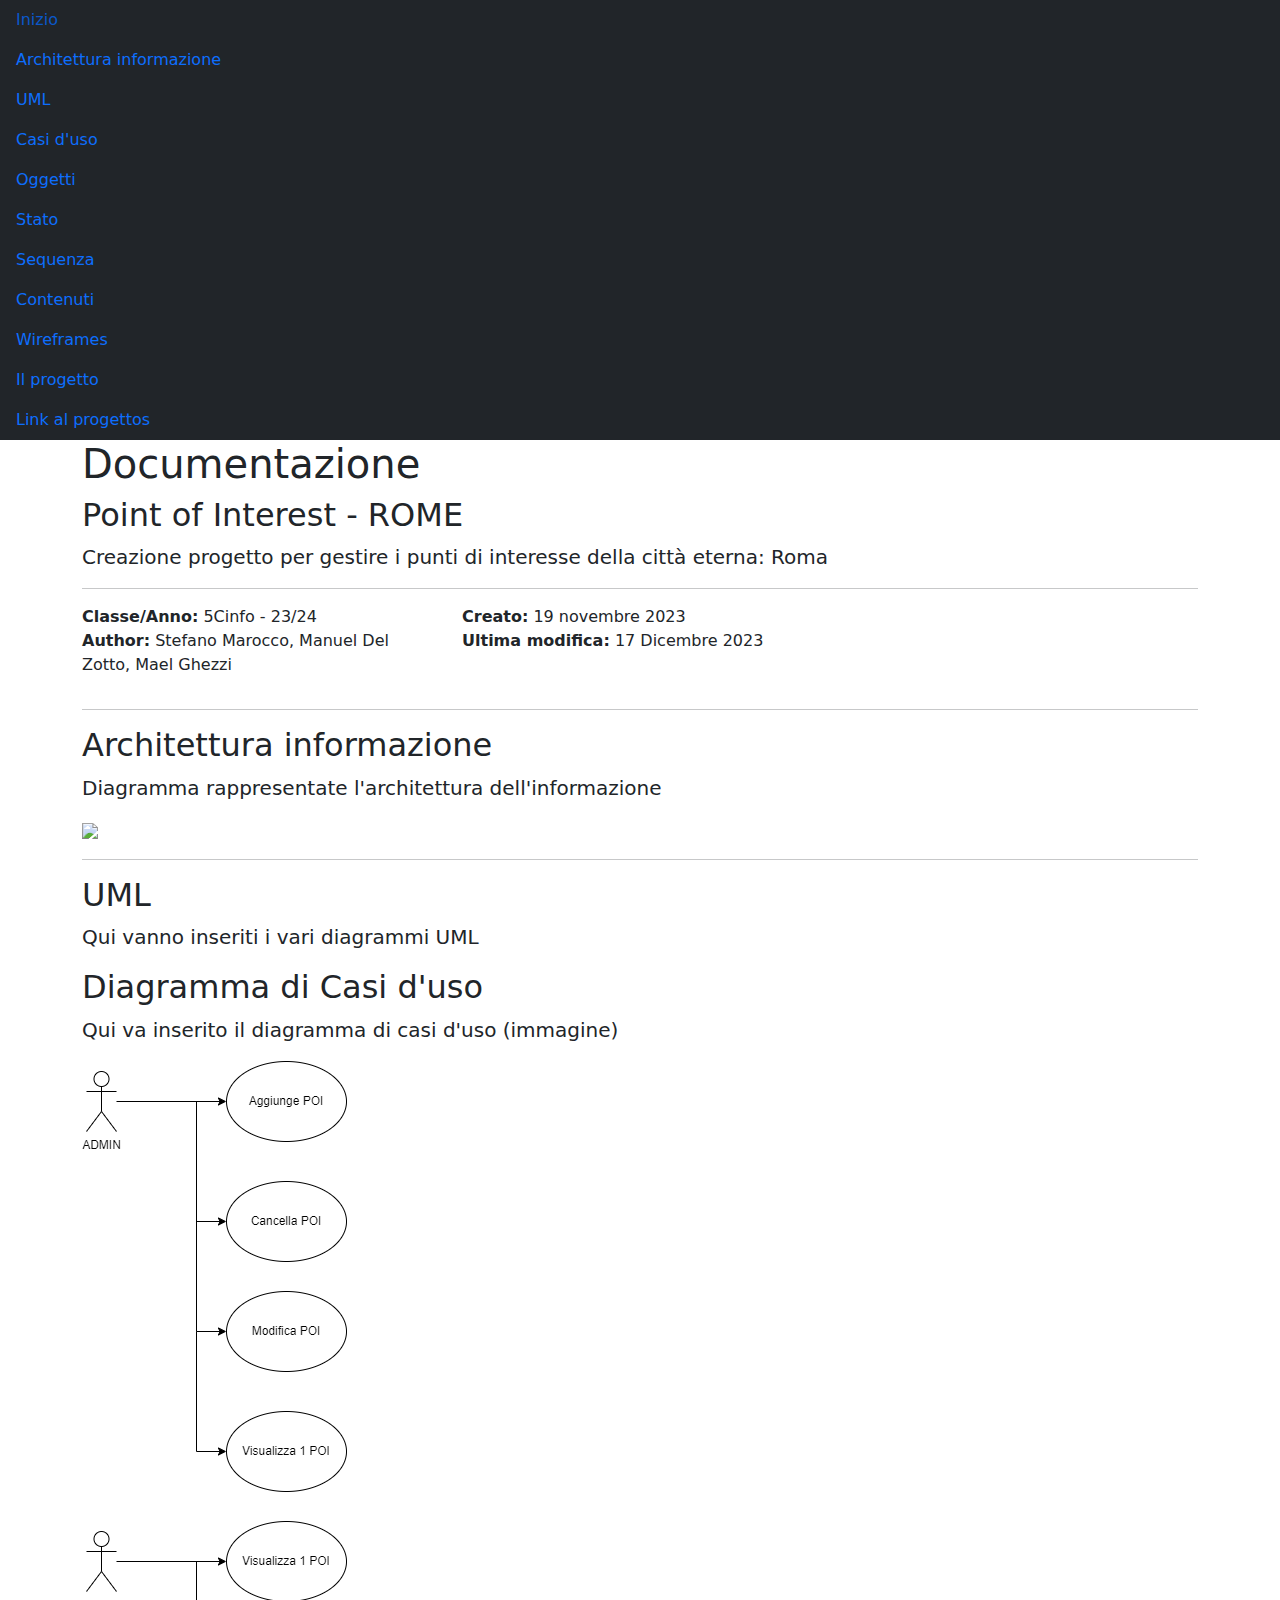
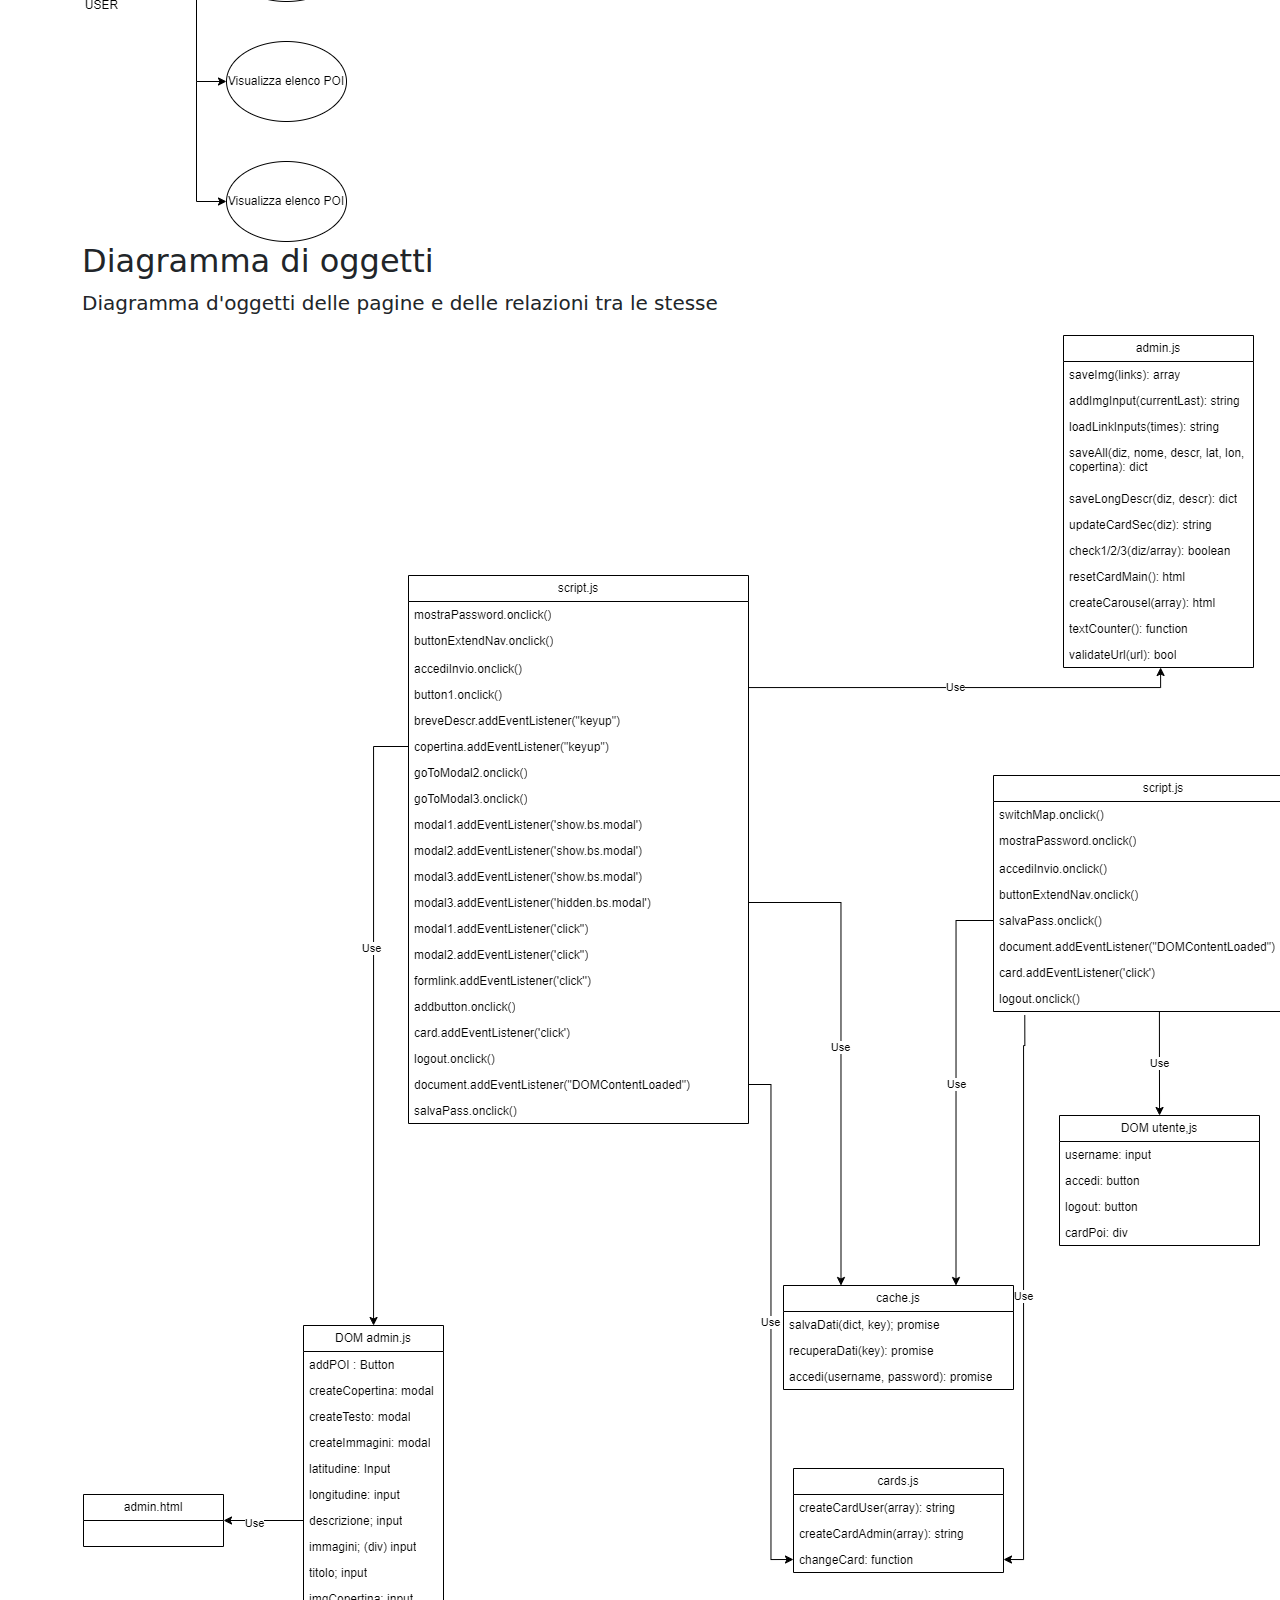
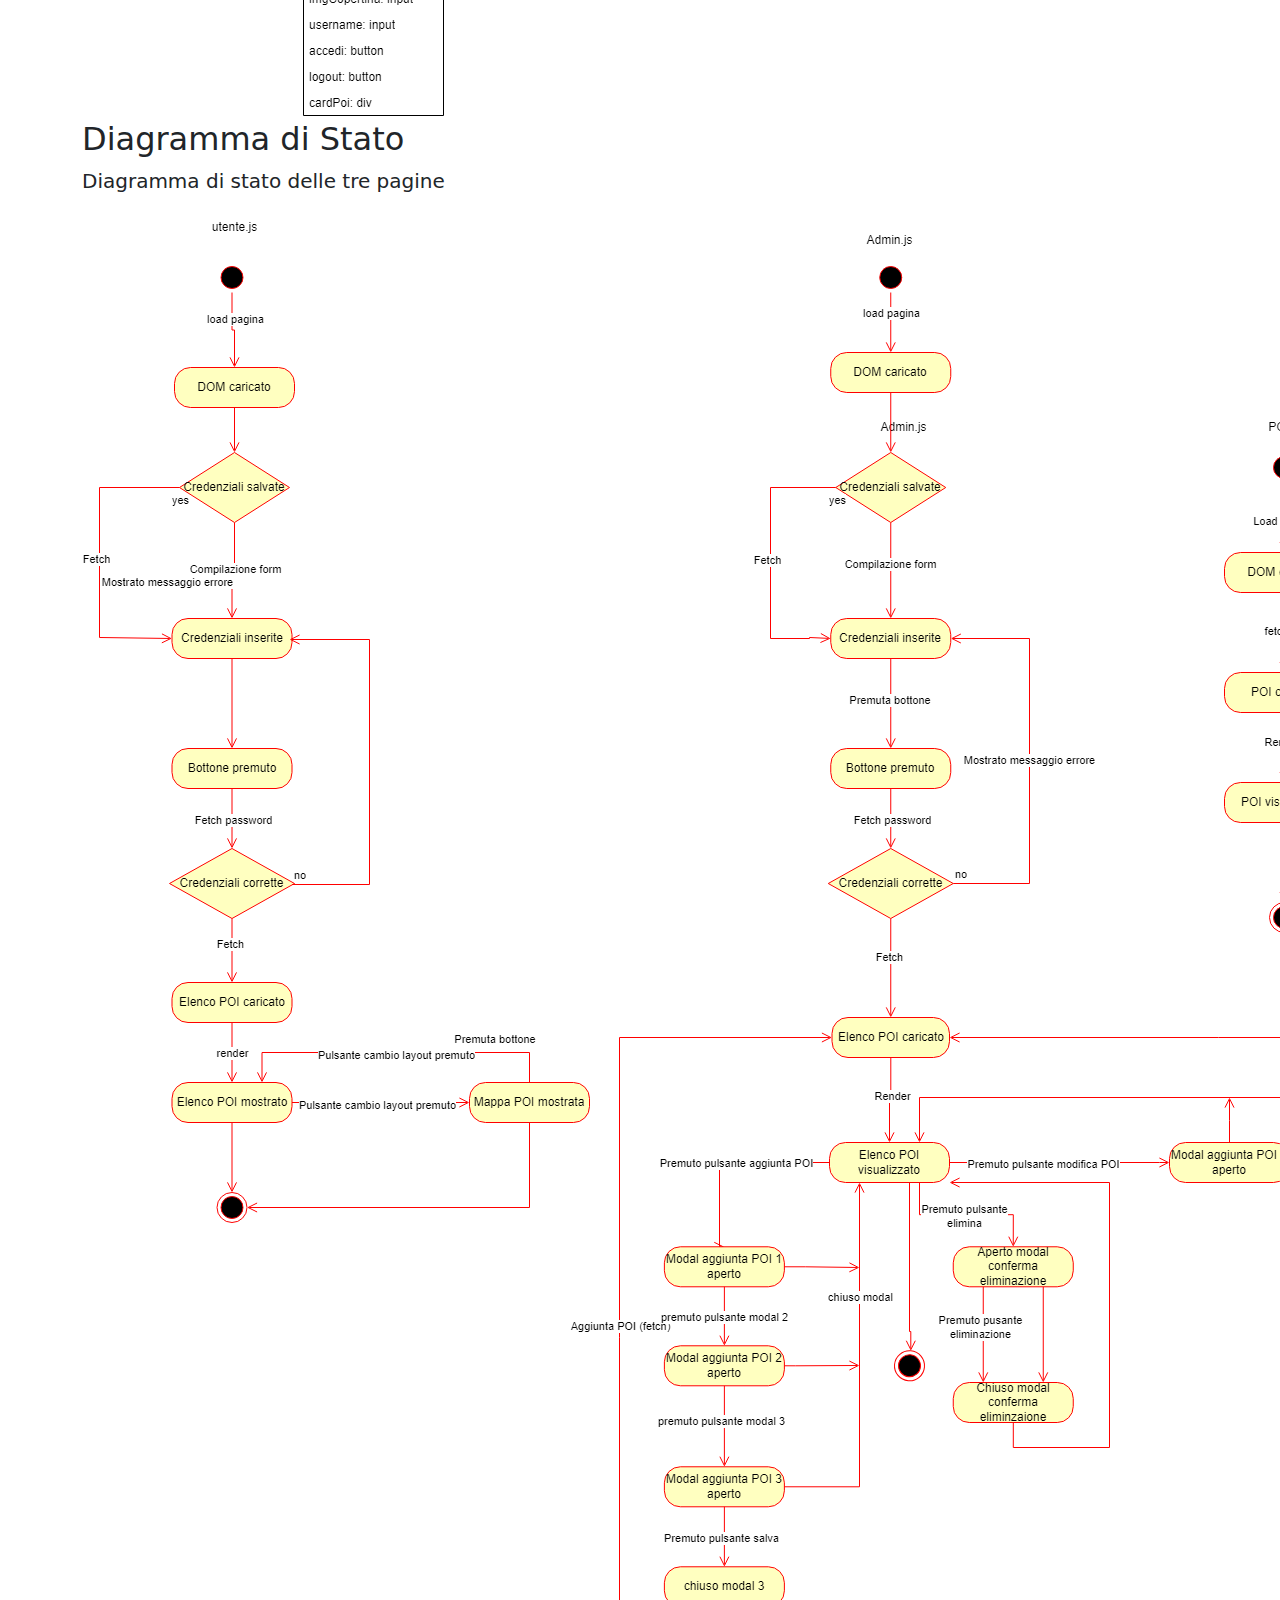
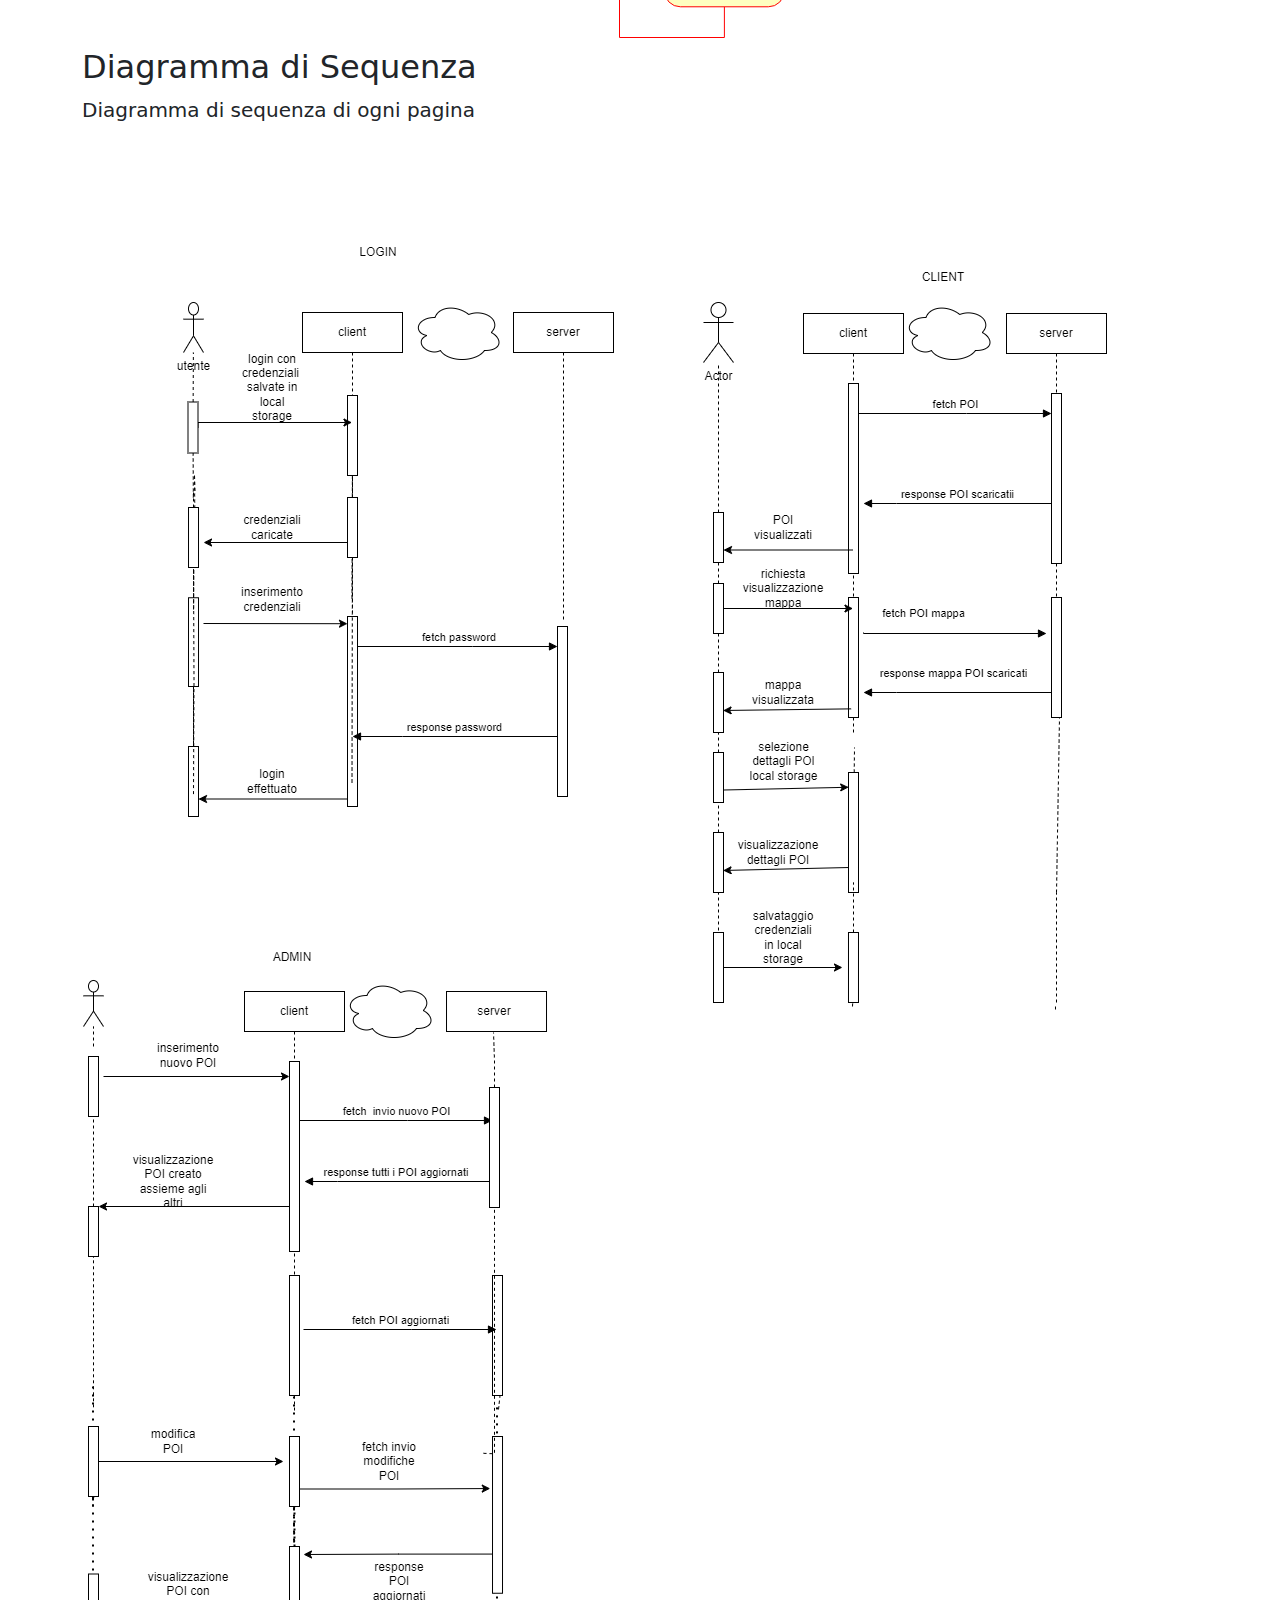
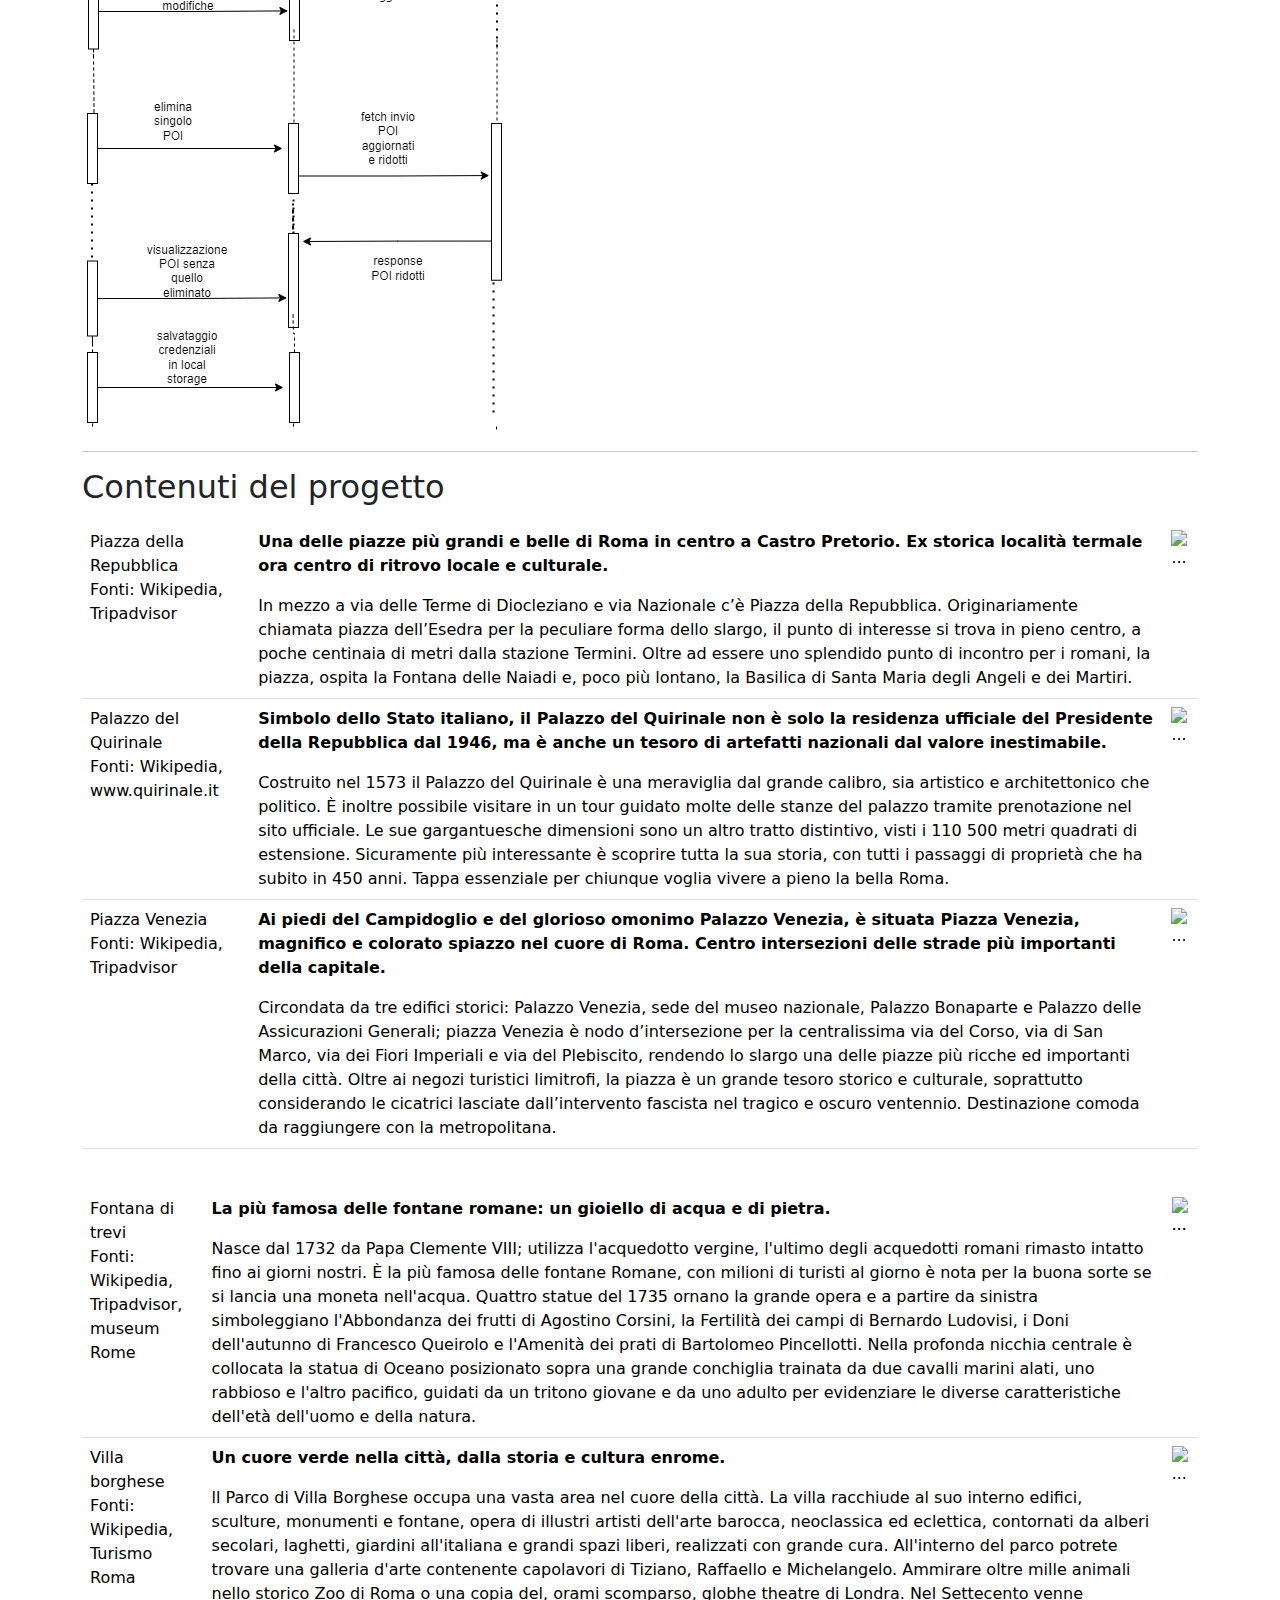
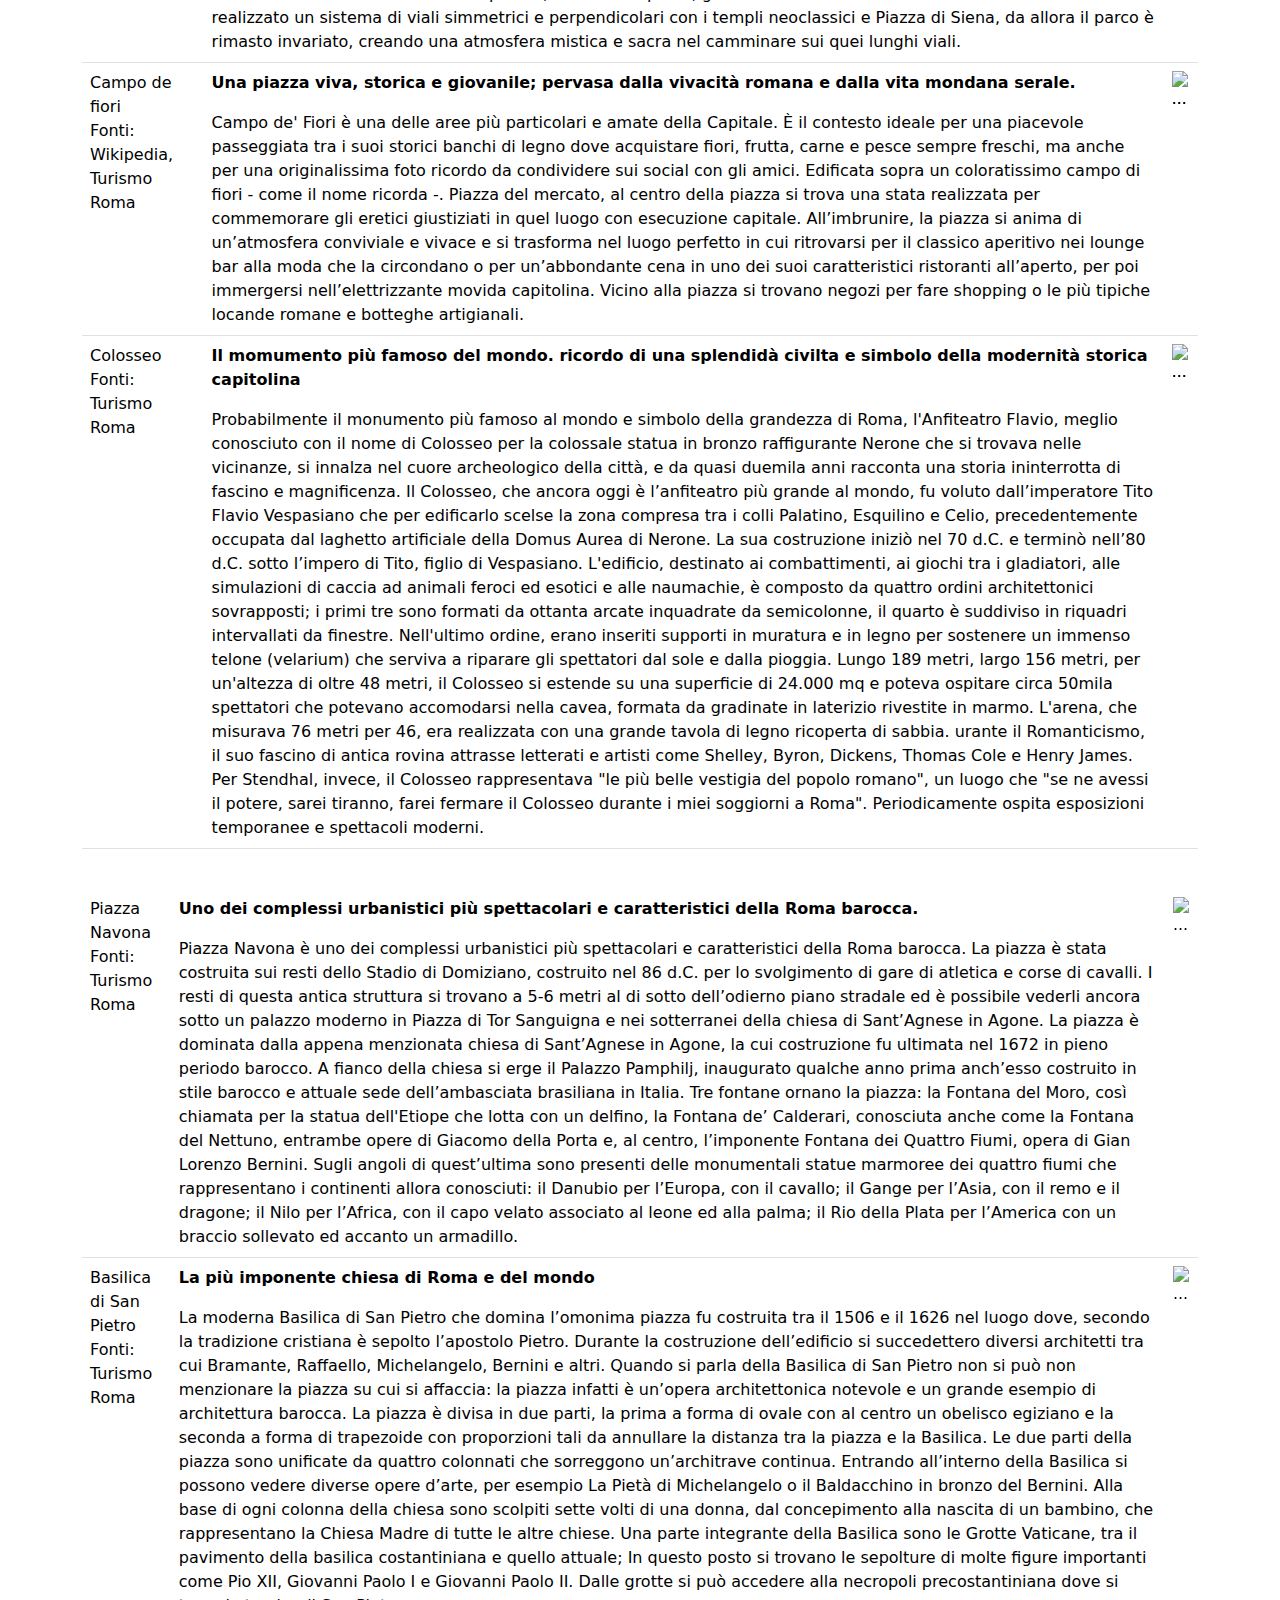
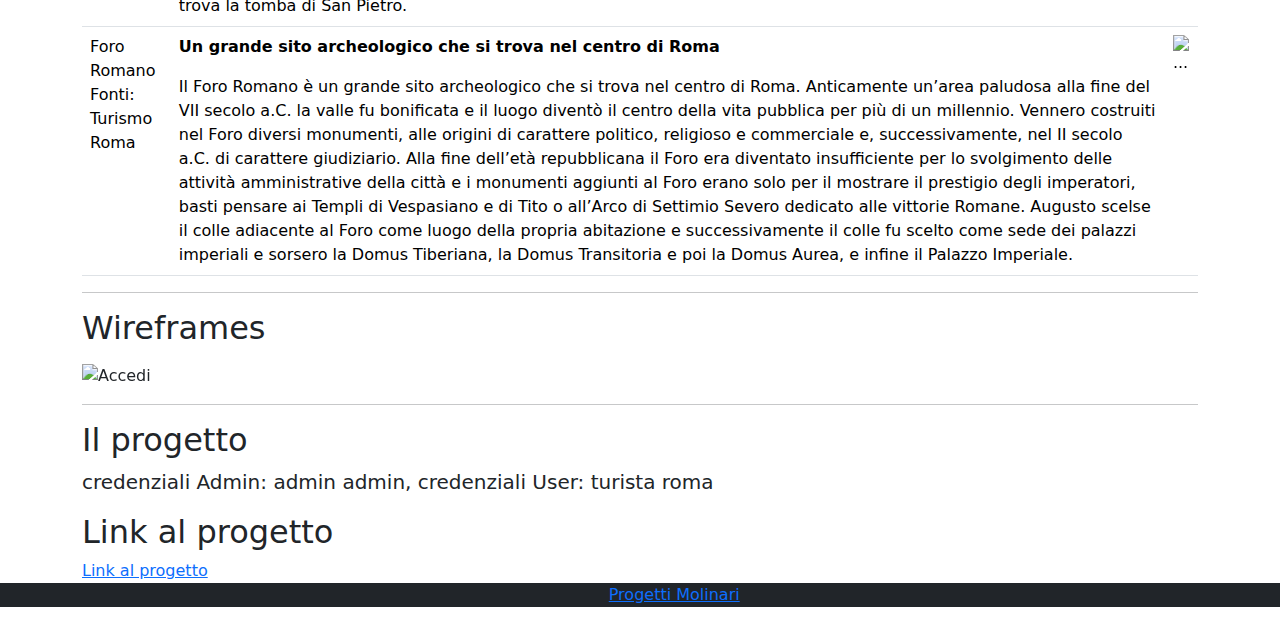
==== commit c0e7e033: "Commit finale - Versione 1.0 Marocco Ghezzi Del Zotto" ====
--- a/index.html
+++ b/index.html
@@ -1,740 +1,739 @@
-<!DOCTYPE html>
-<html lang="en">
-
-<head>
-  <meta charset="UTF-8" />
-  <meta http-equiv="X-UA-Compatible" content="IE=edge">
-  <meta name="viewport" content="width=device-width, initial-scale=1, minimum-scale=1.0, shrink-to-fit=no">
-  <link href="assets/images/favicon.png" rel="icon" />
-  <title>POI - Marocco Ghezzi Del-Zotto</title>
-
-  <!-- Stylesheet
-============================== -->
-
-  <!-- Custom Stylesheet -->
-  <link rel="stylesheet" type="text/css" href="assets/css/stylesheet.css" />
-  <link href="https://cdn.jsdelivr.net/npm/bootstrap@5.3.2/dist/css/bootstrap.min.css" rel="stylesheet">
-  <link href="https://getbootstrap.com/docs/5.3/assets/css/docs.css" rel="stylesheet">
-  <script src="https://cdn.jsdelivr.net/npm/bootstrap@5.3.2/dist/js/bootstrap.bundle.min.js"></script>
-
-</head>
-
-<body data-spy="scroll" data-target=".idocs-navigation" data-offset="125">
-
-  <!-- Preloader -->
-  <div class="preloader">
-    <div class="lds-ellipsis">
-      <div></div>
-      <div></div>
-      <div></div>
-      <div></div>
-    </div>
-  </div>
-  <!-- Preloader End -->
-
-  <!-- Document Wrapper   
-=============================== -->
-  <div id="main-wrapper">
-
-
-
-    <!-- Content
-  ============================ -->
-    <div id="content" role="main">
-
-      <!-- Sidebar Navigation
-	============================ -->
-      <div class="idocs-navigation bg-dark docs-navigation-dark">
-        <ul class="nav flex-column ">
-          <li class="nav-item"><a class="nav-link active" href="#start">Inizio</a>
-          </li>
-          <li class="nav-item"><a class="nav-link" href="#architettura_informazione">Architettura informazione</a>
-          </li>
-          <li class="nav-item"><a class="nav-link" href="#UML">UML</a>
-            <ul class="nav flex-column">
-              <li class="nav-item"><a class="nav-link" href="#umlcasiduso">Casi d'uso</a></li>
-              <li class="nav-item"><a class="nav-link" href="#umloggetti">Oggetti</a></li>
-              <li class="nav-item"><a class="nav-link" href="#umlstato">Stato</a></li>
-              <li class="nav-item"><a class="nav-link" href="#umlsequenza">Sequenza</a></li>
-
-            </ul>
-          </li>
-          <li class="nav-item"><a class="nav-link" href="#contenuti">Contenuti</a>
-
-          </li>
-          <li class="nav-item"><a class="nav-link" href="#wireframes">Wireframes</a></li>
-
-          </li>
-          <li class="nav-item"><a class="nav-link" href="#progetto">Il progetto</a>
-            <ul class="nav flex-column">
-              <li class="nav-item"><a class="nav-link" href="#link">Link al progettos</a></li>
-            </ul>
-          </li>
-        </ul>
-      </div>
-
-
-      <div class="idocs-content">
-        <div class="container">
-
-          <section id="start">
-            <h1>Documentazione</h1>
-            <h2>Point of Interest - ROME</h2>
-            <p class="lead">Creazione progetto per gestire i punti di interesse della città eterna: Roma</p>
-            <hr>
-            <div class="row">
-              <div class="col-sm-6 col-lg-4">
-                <ul class="list-unstyled">
-                  <li><strong>Classe/Anno:</strong> 5Cinfo - 23/24</li>
-                  <li><strong>Author:</strong> Stefano Marocco, Manuel Del Zotto, Mael Ghezzi</li>
-                </ul>
-              </div>
-              <div class="col-sm-6 col-lg-4">
-                <ul class="list-unstyled">
-                  <li><strong class="font-weight-700">Creato:</strong> 19 novembre 2023</li>
-                  <li><strong>Ultima modifica:</strong> 14 Dicembre 2023</li>
-                </ul>
-              </div>
-            </div>
-          </section>
-
-          <hr class="divider">
-
-          <section id="architettura_informazione">
-            <h2>Architettura informazione</h2>
-            <p class="lead">Diagramma rappresentate l'architettura dell'informazione
-            </p>
-            <img src="./img/ER.png" />
-          </section>
-
-          <hr class="divider">
-
-
-          <section id="UML">
-            <h2>UML</h2>
-            <p class="lead">Qui vanno inseriti i vari diagrammi UML</p>
-
-          </section>
-
-          <section id="umlcasiduso">
-            <h2>Diagramma di Casi d'uso</h2>
-            <p class="lead">Qui va inserito il diagramma di casi d'uso (immagine)</p>
-            <img src="./img/CasiD'uso.png" />
-
-          </section>
-
-          <section id="umloggetti">
-            <h2>Diagramma di oggetti</h2>
-            <p class="lead">Diagramma d'oggetti delle pagine e delle relazioni tra le stesse</p>
-            <img src="./img/Oggetti.png" />
-
-          </section>
-
-          <section id="umlstato">
-            <h2>Diagramma di Stato</h2>
-            <p class="lead">Diagramma di stato delle tre pagine </p>
-            <img src="./img/Stato.png" />
-
-          </section>
-
-          <section id="umlsequenza">
-            <h2>Diagramma di Sequenza</h2>
-            <p class="lead">Diagramma di sequenza di ogni pagina </p>
-            <img src="./img/Sequenza.png" />
-
-          </section>
-
-          <hr class="divider">
-
-          <section id="contenuti">
-            <h2>Contenuti del progetto</h2>
-            <p class="lead">
-            <table class="table">
-              <tr>
-                <td>
-                  Piazza della Repubblica<br>
-                  Fonti: Wikipedia, Tripadvisor
-                </td>
-                <td>
-                  <p class="fw-bold"> Una delle piazze più grandi e belle di Roma in centro a Castro Pretorio. Ex
-                    storica località termale
-                    ora centro di ritrovo locale e culturale.</p>
-
-                  In mezzo a via delle Terme di Diocleziano e via Nazionale c’è Piazza della Repubblica. Originariamente
-                  chiamata piazza dell’Esedra per la peculiare forma dello slargo, il punto di interesse si trova in
-                  pieno centro, a poche centinaia di metri dalla stazione Termini. Oltre ad essere uno splendido punto
-                  di incontro per i romani, la piazza, ospita la Fontana delle Naiadi e, poco più lontano, la Basilica
-                  di Santa Maria degli Angeli e dei Martiri.
-                </td>
-                <td>
-                  <div id="carouselPiazzaRepubblica" class="carousel slide">
-                    <div class="carousel-inner">
-                      <div class="carousel-item active">
-                        <img src="https://i.imgur.com/qP5JzSD.jpeg" class="d-block w-100" alt="...">
-                      </div>
-                      <div class="carousel-item">
-                        <img src="https://i.imgur.com/Gdr6qH6.jpeg" class="d-block w-100" alt="...">
-                      </div>
-                      <div class="carousel-item">
-                        <img src="https://i.imgur.com/Upmlk3W.jpeg" class="d-block w-100" alt="...">
+              <!DOCTYPE html>
+              <html lang="en">
+
+              <head>
+                <meta charset="UTF-8" />
+                <meta http-equiv="X-UA-Compatible" content="IE=edge">
+                <meta name="viewport" content="width=device-width, initial-scale=1, minimum-scale=1.0, shrink-to-fit=no">
+                <link href="assets/images/favicon.png" rel="icon" />
+                <title>POI - Marocco Ghezzi Del-Zotto </title>
+
+                <!-- Stylesheet
+              ============================== -->
+
+                <!-- Custom Stylesheet -->
+                <link rel="stylesheet" type="text/css" href="assets/css/stylesheet.css" />
+                <link href="https://cdn.jsdelivr.net/npm/bootstrap@5.3.2/dist/css/bootstrap.min.css" rel="stylesheet">
+                <link href="https://getbootstrap.com/docs/5.3/assets/css/docs.css" rel="stylesheet">
+                <script src="https://cdn.jsdelivr.net/npm/bootstrap@5.3.2/dist/js/bootstrap.bundle.min.js"></script>
+
+              </head>
+
+              <body data-spy="scroll" data-target=".idocs-navigation" data-offset="125">
+
+                <!-- Preloader -->
+                <div class="preloader">
+                  <div class="lds-ellipsis">
+                    <div></div>
+                    <div></div>
+                    <div></div>
+                    <div></div>
+                  </div>
+                </div>
+                <!-- Preloader End -->
+
+                <!-- Document Wrapper   
+              =============================== -->
+                <div id="main-wrapper">
+
+
+
+                  <!-- Content
+                ============================ -->
+                  <div id="content" role="main">
+
+                    <!-- Sidebar Navigation
+                ============================ -->
+                    <div class="idocs-navigation bg-dark docs-navigation-dark">
+                      <ul class="nav flex-column ">
+                        <li class="nav-item"><a class="nav-link active" href="#start">Inizio</a>
+                        </li>
+                        <li class="nav-item"><a class="nav-link" href="#architettura_informazione">Architettura informazione</a>
+                        </li>
+                        <li class="nav-item"><a class="nav-link" href="#UML">UML</a>
+                          <ul class="nav flex-column">
+                            <li class="nav-item"><a class="nav-link" href="#umlcasiduso">Casi d'uso</a></li>
+                            <li class="nav-item"><a class="nav-link" href="#umloggetti">Oggetti</a></li>
+                            <li class="nav-item"><a class="nav-link" href="#umlstato">Stato</a></li>
+                            <li class="nav-item"><a class="nav-link" href="#umlsequenza">Sequenza</a></li>
+
+                          </ul>
+                        </li>
+                        <li class="nav-item"><a class="nav-link" href="#contenuti">Contenuti</a>
+
+                        </li>
+                        <li class="nav-item"><a class="nav-link" href="#wireframes">Wireframes</a></li>
+
+                        </li>
+                        <li class="nav-item"><a class="nav-link" href="#progetto">Il progetto</a>
+                          <ul class="nav flex-column">
+                            <li class="nav-item"><a class="nav-link" href="#link">Link al progettos</a></li>
+                          </ul>
+                        </li>
+                      </ul>
+                    </div>
+
+
+                    <div class="idocs-content">
+                      <div class="container">
+
+                        <section id="start">
+                          <h1>Documentazione</h1>
+                          <h2>Point of Interest - ROME</h2>
+                          <p class="lead">Creazione progetto per gestire i punti di interesse della città eterna: Roma</p>
+                          <hr>
+                          <div class="row">
+                            <div class="col-sm-6 col-lg-4">
+                              <ul class="list-unstyled">
+                                <li><strong>Classe/Anno:</strong> 5Cinfo - 23/24</li>
+                                <li><strong>Author:</strong> Stefano Marocco, Manuel Del Zotto, Mael Ghezzi</li>
+                              </ul>
+                            </div>
+                            <div class="col-sm-6 col-lg-4">
+                              <ul class="list-unstyled">
+                                <li><strong class="font-weight-700">Creato:</strong> 19 novembre 2023</li>
+                                <li><strong>Ultima modifica:</strong> 17 Dicembre 2023</li>
+                              </ul>
+                            </div>
+                          </div>
+                        </section>
+
+                        <hr class="divider">
+
+                        <section id="architettura_informazione">
+                          <h2>Architettura informazione</h2>
+                          <p class="lead">Diagramma rappresentate l'architettura dell'informazione
+                          </p>
+                          <img src="./img/ER.png" />
+                        </section>
+
+                        <hr class="divider">
+
+
+                        <section id="UML">
+                          <h2>UML</h2>
+                          <p class="lead">Qui vanno inseriti i vari diagrammi UML</p>
+
+                        </section>
+
+                        <section id="umlcasiduso">
+                          <h2>Diagramma di Casi d'uso</h2>
+                          <p class="lead">Qui va inserito il diagramma di casi d'uso (immagine)</p>
+                          <img src="./img/CasiD'uso.png" />
+
+                        </section>
+
+                        <section id="umloggetti">
+                          <h2>Diagramma di oggetti</h2>
+                          <p class="lead">Diagramma d'oggetti delle pagine e delle relazioni tra le stesse</p>
+                          <img src="./img/Oggetti.png" />
+
+                        </section>
+
+                        <section id="umlstato">
+                          <h2>Diagramma di Stato</h2>
+                          <p class="lead">Diagramma di stato delle tre pagine </p>
+                          <img src="./img/Stato.png" />
+
+                        </section>
+
+                        <section id="umlsequenza">
+                          <h2>Diagramma di Sequenza</h2>
+                          <p class="lead">Diagramma di sequenza di ogni pagina </p>
+                          <img src="./img/Sequenza.png" />
+
+                        </section>
+
+                        <hr class="divider">
+
+                        <section id="contenuti">
+                          <h2>Contenuti del progetto</h2>
+                          <p class="lead">
+                          <table class="table">
+                            <tr>
+                              <td>
+                                Piazza della Repubblica<br>
+                                Fonti: Wikipedia, Tripadvisor
+                              </td>
+                              <td>
+                                <p class="fw-bold"> Una delle piazze più grandi e belle di Roma in centro a Castro Pretorio. Ex
+                                  storica località termale
+                                  ora centro di ritrovo locale e culturale.</p>
+
+                                In mezzo a via delle Terme di Diocleziano e via Nazionale c’è Piazza della Repubblica. Originariamente
+                                chiamata piazza dell’Esedra per la peculiare forma dello slargo, il punto di interesse si trova in
+                                pieno centro, a poche centinaia di metri dalla stazione Termini. Oltre ad essere uno splendido punto
+                                di incontro per i romani, la piazza, ospita la Fontana delle Naiadi e, poco più lontano, la Basilica
+                                di Santa Maria degli Angeli e dei Martiri.
+                              </td>
+                              <td>
+                                <div id="carouselPiazzaRepubblica" class="carousel slide">
+                                  <div class="carousel-inner">
+                                    <div class="carousel-item active">
+                                      <img src="https://i.imgur.com/qP5JzSD.jpeg" class="img-fluid" alt="...">
+                                    </div>
+                                    <div class="carousel-item">
+                                      <img src="https://i.imgur.com/Gdr6qH6.jpeg" class="img-fluid" alt="...">
+                                    </div>
+                                    <div class="carousel-item">
+                                      <img src="https://i.imgur.com/Upmlk3W.jpeg" class="img-fluid" alt="...">
+                                    </div>
+                                  </div>
+                                  <button class="carousel-control-prev" type="button" data-bs-target="#carouselPiazzaRepubblica" data-bs-slide="prev">
+                                    <span class="carousel-control-prev-icon" aria-hidden="true"></span>
+                                    <span class="visually-hidden">Previous</span>
+                                  </button>
+                                  <button class="carousel-control-next" type="button" data-bs-target="#carouselPiazzaRepubblica" data-bs-slide="next">
+                                    <span class="carousel-control-next-icon" aria-hidden="true"></span>
+                                    <span class="visually-hidden">Next</span>
+                                  </button>
+                                </div>
+                              </td>
+                            </tr>
+                            <tr>
+                              <td>
+                                Palazzo del Quirinale<br>
+                                Fonti: Wikipedia, www.quirinale.it
+                              </td>
+                              <td>
+                                <p class="fw-bold">Simbolo dello Stato italiano, il Palazzo del Quirinale non è solo la residenza
+                                  ufficiale del Presidente della Repubblica dal 1946, ma è anche un tesoro di artefatti nazionali dal
+                                  valore inestimabile.</p>
+
+                                Costruito nel 1573 il Palazzo del Quirinale è una meraviglia dal grande calibro, sia artistico e
+                                architettonico che politico. È inoltre possibile visitare in un tour guidato molte delle stanze del
+                                palazzo tramite prenotazione nel sito ufficiale. Le sue gargantuesche dimensioni sono un altro tratto
+                                distintivo, visti i 110 500 metri quadrati di estensione. Sicuramente più interessante è scoprire
+                                tutta la sua storia, con tutti i passaggi di proprietà che ha subito in 450 anni. Tappa essenziale per
+                                chiunque voglia vivere a pieno la bella Roma.
+                              </td>
+                              <td>
+                                <div id="carouselPalazzoQuirinale" class="carousel slide">
+                                  <div class="carousel-inner">
+                                    <div class="carousel-item active">
+                                      <img src="https://i.imgur.com/ySkXFZR.jpeg" class="img-fluid" alt="...">
+                                    </div>
+                                    <div class="carousel-item">
+                                      <img src="https://i.imgur.com/Aqt97bD.jpeg" class="img-fluid" alt="...">
+                                    </div>
+                                    <div class="carousel-item">
+                                      <img src="https://i.imgur.com/w64fVsb.jpeg" class="img-fluid" alt="...">
+                                    </div>
+                                  </div>
+                                  <button class="carousel-control-prev" type="button" data-bs-target="#carouselPalazzoQuirinale" data-bs-slide="prev">
+                                    <span class="carousel-control-prev-icon" aria-hidden="true"></span>
+                                    <span class="visually-hidden">Previous</span>
+                                  </button>
+                                  <button class="carousel-control-next" type="button" data-bs-target="#carouselPalazzoQuirinale" data-bs-slide="next">
+                                    <span class="carousel-control-next-icon" aria-hidden="true"></span>
+                                    <span class="visually-hidden">Next</span>
+                                  </button>
+                                </div>
+                              </td>
+                            </tr>
+                            <tr>
+                              <td>
+                                Piazza Venezia<br>
+                                Fonti: Wikipedia, Tripadvisor
+                              </td>
+                              <td>
+                                <p class="fw-bold"> Ai piedi del Campidoglio e del glorioso omonimo Palazzo Venezia, è situata Piazza
+                                  Venezia, magnifico e colorato spiazzo nel cuore di Roma. Centro intersezioni delle strade più
+                                  importanti della capitale.</p>
+
+                                Circondata da tre edifici storici: Palazzo Venezia, sede del museo nazionale, Palazzo Bonaparte e
+                                Palazzo delle Assicurazioni Generali; piazza Venezia è nodo d’intersezione per la centralissima via
+                                del Corso, via di San Marco, via dei Fiori Imperiali e via del Plebiscito, rendendo lo slargo una
+                                delle piazze più ricche ed importanti della città. Oltre ai negozi turistici limitrofi, la piazza è un
+                                grande tesoro storico e culturale, soprattutto considerando le cicatrici lasciate dall’intervento
+                                fascista nel tragico e oscuro ventennio. Destinazione comoda da raggiungere con la metropolitana.
+                              </td>
+                              <td>
+                                <div id="carouselPiazzaVenezia" class="carousel slide">
+                                  <div class="carousel-inner">
+                                    <div class="carousel-item active">
+                                      <img src="https://i.imgur.com/0Ud189H.jpeg" class="img-fluid" alt="...">
+                                    </div>
+                                    <div class="carousel-item">
+                                      <img src="https://i.imgur.com/bM1T25O.jpeg" class="img-fluid" alt="...">
+                                    </div>
+                                    <div class="carousel-item">
+                                      <img src="https://i.imgur.com/r3jZv9c.jpeg" class="img-fluid" alt="...">
+                                    </div>
+                                  </div>
+                                  <button class="carousel-control-prev" type="button" data-bs-target="#carouselPiazzaVenezia" data-bs-slide="prev">
+                                    <span class="carousel-control-prev-icon" aria-hidden="true"></span>
+                                    <span class="visually-hidden">Previous</span>
+                                  </button>
+                                  <button class="carousel-control-next" type="button" data-bs-target="#carouselPiazzaVenezia" data-bs-slide="next">
+                                    <span class="carousel-control-next-icon" aria-hidden="true"></span>
+                                    <span class="visually-hidden">Next</span>
+                                  </button>
+                                </div>
+                              </td>
+                            </tr>
+                          </table>
+                          <br>
+                          <table class="table">
+                            <tr>
+                              <td>
+                                Fontana di trevi
+                                <br>
+                                Fonti: Wikipedia, Tripadvisor, museum Rome
+                              </td>
+                              <td>
+                                <p class="fw-bold">La più famosa delle fontane romane: un gioiello di acqua e di pietra.</p>
+
+                                Nasce dal 1732 da Papa Clemente VIII; utilizza l'acquedotto vergine, l'ultimo degli acquedotti romani
+                                rimasto intatto fino ai giorni nostri.
+
+                                È la più famosa delle fontane Romane, con milioni di turisti al giorno è nota per la buona sorte se si
+                                lancia una moneta nell'acqua.
+
+                                Quattro statue del 1735 ornano la grande opera e a partire da sinistra simboleggiano l'Abbondanza dei
+                                frutti di Agostino Corsini, la Fertilità dei campi di Bernardo Ludovisi, i Doni dell'autunno di
+                                Francesco Queirolo e l'Amenità dei prati di Bartolomeo Pincellotti.
+
+                                Nella profonda nicchia centrale è collocata la statua di Oceano posizionato sopra una grande
+                                conchiglia trainata da due cavalli marini alati, uno rabbioso e l'altro pacifico, guidati da un
+                                tritono giovane e da uno adulto per evidenziare le diverse caratteristiche dell'età dell'uomo e della
+                                natura.
+
+                              </td>
+                              <td>
+                                <div id="carouselFontanaDiTrevi" class="carousel slide">
+                                  <div class="carousel-inner">
+                                    <div class="carousel-item active">
+                                      <img src="https://i.postimg.cc/vTnSrQ9c/Fontana-Di-Trevi4.jpg" class="d-img-fluid" alt="...">
+                                    </div>
+                                    <div class="carousel-item active">
+                                      <img src="https://i.postimg.cc/mrZqvWx5/Fontana-Di-Trevi3.jpg" class="d-img-fluid" alt="...">
+                                    </div>
+                                    <div class="carousel-item">
+                                      <img src="https://i.postimg.cc/XJpPvKYK/Fontana-Di-Trevi2.jpg" class="d-img-fluid" alt="...">
+                                    </div>
+                                    <div class="carousel-item">
+                                      <img src="https://i.postimg.cc/W3CHqDdB/Fontana-Di-Trevi.jpg" class="d-img-fluid" alt="...">
+                                    </div>
+                                  </div>
+                                  <button class="carousel-control-prev" type="button" data-bs-target="#carouselFontanaDiTrevi" data-bs-slide="prev">
+                                    <span class="carousel-control-prev-icon" aria-hidden="true"></span>
+                                    <span class="visually-hidden">Previous</span>
+                                  </button>
+                                  <button class="carousel-control-next" type="button" data-bs-target="#carouselFontanaDiTrevi" data-bs-slide="next">
+                                    <span class="carousel-control-next-icon" aria-hidden="true"></span>
+                                    <span class="visually-hidden">Next</span>
+                                  </button>
+                                </div>
+                              </td>
+                            </tr>
+                            <tr>
+                              <td>
+                                Villa borghese
+                                <br>
+                                Fonti: Wikipedia, Turismo Roma
+                              </td>
+                              <td>
+                                <p class="fw-bold">Un cuore verde nella città, dalla storia e cultura enrome.</p>
+
+                                ll Parco di Villa Borghese occupa una vasta area nel cuore della città. La villa racchiude al suo
+                                interno edifici, sculture, monumenti e fontane, opera di illustri artisti dell'arte barocca,
+                                neoclassica ed eclettica, contornati da alberi secolari, laghetti, giardini all'italiana e grandi
+                                spazi liberi, realizzati con grande cura.
+
+                                All'interno del parco potrete trovare una galleria d'arte contenente capolavori di Tiziano, Raffaello
+                                e Michelangelo.
+                                Ammirare oltre mille animali nello storico Zoo di Roma o una copia del, orami scomparso, globhe
+                                theatre di Londra.
+
+                                Nel Settecento venne realizzato un sistema di viali simmetrici e perpendicolari con i templi
+                                neoclassici e Piazza di Siena, da allora il parco è rimasto invariato, creando una atmosfera mistica e
+                                sacra nel camminare sui quei lunghi viali.
+                              </td>
+                              <td>
+                                <div id="carouselVillaBorghese" class="carousel slide">
+                                  <div class="carousel-inner">
+                                    <div class="carousel-item active">
+                                      <img src="https://i.postimg.cc/jjRvDHZw/Villa-Borghese.jpg" class="d-block w-100" alt="...">
+                                    </div>
+                                    <div class="carousel-item">
+                                      <img src="https://i.postimg.cc/jjRvDHZw/Villa-Borghese2.jpg" class="d-block w-100" alt="...">
+                                    </div>
+                                  </div>
+                                  <button class="carousel-control-prev" type="button" data-bs-target="#carouselVillaBorghese" data-bs-slide="prev">
+                                    <span class="carousel-control-prev-icon" aria-hidden="true"></span>
+                                    <span class="visually-hidden">Previous</span>
+                                  </button>
+                                  <button class="carousel-control-next" type="button" data-bs-target="#carouselVillaBorghese" data-bs-slide="next">
+                                    <span class="carousel-control-next-icon" aria-hidden="true"></span>
+                                    <span class="visually-hidden">Next</span>
+                                  </button>
+                                </div>
+                              </td>
+                            </tr>
+                            <tr>
+                              <td>
+                                Campo de fiori<br>
+                                Fonti: Wikipedia, Turismo Roma
+                              </td>
+                              <td>
+                                <p class="fw-bold">Una piazza viva, storica e giovanile; pervasa dalla vivacità romana e dalla vita
+                                  mondana serale.</p>
+
+                                Campo de' Fiori è una delle aree più particolari e amate della Capitale. È il contesto ideale per una
+                                piacevole passeggiata tra i suoi storici banchi di legno dove acquistare fiori, frutta, carne e pesce
+                                sempre freschi, ma anche per una originalissima foto ricordo da condividere sui social con gli amici.
+
+                                Edificata sopra un coloratissimo campo di fiori - come il nome ricorda -. Piazza del mercato, al
+                                centro della piazza si trova una stata realizzata per commemorare gli eretici giustiziati in quel
+                                luogo con esecuzione capitale.
+
+                                All’imbrunire, la piazza si anima di un’atmosfera conviviale e vivace e si trasforma nel luogo
+                                perfetto in cui ritrovarsi per il classico aperitivo nei lounge bar alla moda che la circondano o per
+                                un’abbondante cena in uno dei suoi caratteristici ristoranti all’aperto, per poi immergersi
+                                nell’elettrizzante movida capitolina.
+
+                                Vicino alla piazza si trovano negozi per fare shopping o le più tipiche locande romane e botteghe
+                                artigianali.
+                              </td>
+                              <td>
+                                <div id="carouselCampoDeFiori" class="carousel slide">
+                                  <div class="carousel-inner">
+                                    <div class="carousel-item active">
+                                      <img src="https://i.postimg.cc/DwPHpyNG/Campo-Dei-Fiori.jpg" class="d-block w-100" alt="...">
+                                    </div>
+                                    <div class="carousel-item active">
+                                      <img src="https://i.postimg.cc/90wY6JFS/Campo-Dei-Fiori2.jpg" class="d-block w-100" alt="...">
+                                    </div>
+                                    <div class="carousel-item">
+                                      <img src="https://i.postimg.cc/rmmJJ86q/Campo-Dei-Fiori3.jpg" class="d-block w-100" alt="...">
+                                    </div>
+                                    <div class="carousel-item">
+                                      <img src="https://i.postimg.cc/3rzsdqpk/Campo-Dei-FIori4.jpg" class="d-block w-100" alt="...">
+                                    </div>
+                                  </div>
+                                  <button class="carousel-control-prev" type="button" data-bs-target="#carouselCampoDeFiori" data-bs-slide="prev">
+                                    <span class="carousel-control-prev-icon" aria-hidden="true"></span>
+                                    <span class="visually-hidden">Previous</span>
+                                  </button>
+                                  <button class="carousel-control-next" type="button" data-bs-target="#carouselCampoDeFiori" data-bs-slide="next">
+                                    <span class="carousel-control-next-icon" aria-hidden="true"></span>
+                                    <span class="visually-hidden">Next</span>
+                                  </button>
+                                </div>
+                              </td>
+                            </tr>
+                            <tr>
+                              <td>
+                                Colosseo<br>
+                                Fonti: Turismo Roma
+                              </td>
+                              <td>
+                                <p class="fw-bold">Il momumento più famoso del mondo. ricordo di una splendidà civilta e simbolo della
+                                  modernità storica capitolina</p>
+
+                                Probabilmente il monumento più famoso al mondo e simbolo della grandezza di Roma, l'Anfiteatro Flavio,
+                                meglio conosciuto con il nome di Colosseo per la colossale statua in bronzo raffigurante Nerone che si
+                                trovava nelle vicinanze, si innalza nel cuore archeologico della città, e da quasi duemila anni
+                                racconta una storia ininterrotta di fascino e magnificenza.
+                                Il Colosseo, che ancora oggi è l’anfiteatro più grande al mondo, fu voluto dall’imperatore Tito Flavio
+                                Vespasiano che per edificarlo scelse la zona compresa tra i colli Palatino, Esquilino e Celio,
+                                precedentemente occupata dal laghetto artificiale della Domus Aurea di Nerone. La sua costruzione
+                                iniziò nel 70 d.C. e terminò nell’80 d.C. sotto l’impero di Tito, figlio di Vespasiano.
+                                L'edificio, destinato ai combattimenti, ai giochi tra i gladiatori, alle simulazioni di caccia ad
+                                animali feroci ed esotici e alle naumachie, è composto da quattro ordini architettonici sovrapposti; i
+                                primi tre sono formati da ottanta arcate inquadrate da semicolonne, il quarto è suddiviso in riquadri
+                                intervallati da finestre. Nell'ultimo ordine, erano inseriti supporti in muratura e in legno per
+                                sostenere un immenso telone (velarium) che serviva a riparare gli spettatori dal sole e dalla pioggia.
+                                Lungo 189 metri, largo 156 metri, per un'altezza di oltre 48 metri, il Colosseo si estende su una
+                                superficie di 24.000 mq e poteva ospitare circa 50mila spettatori che potevano accomodarsi nella
+                                cavea, formata da gradinate in laterizio rivestite in marmo. L'arena, che misurava 76 metri per 46,
+                                era realizzata con una grande tavola di legno ricoperta di sabbia.
+
+                                urante il Romanticismo, il suo fascino di antica rovina attrasse letterati e artisti come Shelley,
+                                Byron, Dickens, Thomas Cole e Henry James. Per Stendhal, invece, il Colosseo rappresentava "le più
+                                belle vestigia del popolo romano", un luogo che "se ne avessi il potere, sarei tiranno, farei fermare
+                                il Colosseo durante i miei soggiorni a Roma".
+                                Periodicamente ospita esposizioni temporanee e spettacoli moderni.
+                              </td>
+                              <td>
+                                <div id="carouselColosseo" class="carousel slide">
+                                  <div class="carousel-inner">
+                                    <div class="carousel-item active">
+                                      <img src="https://i.postimg.cc/Hs5f5t4B/Colosseo.jpg" class="d-block w-100" alt="...">
+                                    </div>
+                                    <div class="carousel-item active">
+                                      <img src="https://i.postimg.cc/8kF8kGF8/Colosseo2.jpg" class="d-block w-100" alt="...">
+                                    </div>
+                                    <div class="carousel-item">
+                                      <img src="https://i.postimg.cc/8zSxbrZD/Colosseo3.jpg" class="d-block w-100" alt="...">
+                                    </div>
+                                    <div class="carousel-item">
+                                      <img src="https://i.postimg.cc/Z0kx4pWq/Colosseo4.webp" class="d-block w-100" alt="...">
+                                    </div>
+                                  </div>
+                                  <button class="carousel-control-prev" type="button" data-bs-target="#carouselColosseo" data-bs-slide="prev">
+                                    <span class="carousel-control-prev-icon" aria-hidden="true"></span>
+                                    <span class="visually-hidden">Previous</span>
+                                  </button>
+                                  <button class="carousel-control-next" type="button" data-bs-target="#carouselColosseo" data-bs-slide="next">
+                                    <span class="carousel-control-next-icon" aria-hidden="true"></span>
+                                    <span class="visually-hidden">Next</span>
+                                  </button>
+                                </div>
+                              </td>
+                            </tr>
+                          </table>
+                          <br>
+                          <table class="table">
+                            <tr>
+                              <td>
+                                Piazza Navona<br>
+                                Fonti: Turismo Roma
+                              </td>
+                              <td>
+                                <p class="fw-bold">Uno dei complessi urbanistici più spettacolari e caratteristici della Roma barocca.</p>
+                                Piazza Navona è uno dei complessi urbanistici più spettacolari e caratteristici della Roma barocca.
+                                La piazza è stata costruita sui resti dello Stadio di Domiziano, costruito nel 86 d.C. per lo svolgimento di gare di atletica e corse di cavalli.
+                                I resti di questa antica struttura si trovano a 5-6 metri al di sotto dell’odierno piano stradale ed è possibile vederli ancora sotto un palazzo moderno in Piazza di Tor Sanguigna e nei sotterranei della chiesa di Sant’Agnese in Agone.
+                                La piazza è dominata dalla appena menzionata chiesa di Sant’Agnese in Agone, la cui costruzione fu ultimata nel 1672 in pieno periodo barocco.
+                                A fianco della chiesa si erge il Palazzo Pamphilj, inaugurato qualche anno prima anch’esso costruito in stile barocco e attuale sede dell’ambasciata brasiliana in Italia.
+                                Tre fontane ornano la piazza: la Fontana del Moro, così chiamata per la statua dell'Etiope che lotta con un delfino, la Fontana de’ Calderari, conosciuta anche come la Fontana del Nettuno, entrambe opere di Giacomo della Porta e, al centro, l’imponente Fontana dei Quattro Fiumi, opera di Gian Lorenzo Bernini.
+                                Sugli angoli di quest’ultima sono presenti delle monumentali statue marmoree dei quattro fiumi che rappresentano i continenti allora conosciuti: il Danubio per l’Europa, con il cavallo; il Gange per l’Asia, con il remo e il dragone; il Nilo per l’Africa, con il capo velato associato al leone ed alla palma; il Rio della Plata per l’America con un braccio sollevato ed accanto un armadillo.
+
+                              </td>
+                              <td>
+                                <div id="carouselPiazzaNavona" class="carousel slide">
+                                  <div class="carousel-inner">
+                                    <div class="carousel-item active">
+                                      <img src="https://i.imgur.com/nUS0sKT.jpg" class="d-block w-100" alt="...">
+                                    </div>
+                                    <div class="carousel-item">
+                                      <img src="https://i.imgur.com/GIUJdee.jpg" class="d-block w-100" alt="...">
+                                    </div>
+                                    <div class="carousel-item">
+                                      <img src="https://i.imgur.com/VkrbGWY.jpg" class="d-block w-100" alt="...">
+                                    </div>
+                                  </div>
+                                  <button class="carousel-control-prev" type="button" data-bs-target="#carouselPiazzaNavona" data-bs-slide="prev">
+                                    <span class="carousel-control-prev-icon" aria-hidden="true"></span>
+                                    <span class="visually-hidden">Previous</span>
+                                  </button>
+                                  <button class="carousel-control-next" type="button" data-bs-target="#carouselPiazzaNavona" data-bs-slide="next">
+                                    <span class="carousel-control-next-icon" aria-hidden="true"></span>
+                                    <span class="visually-hidden">Next</span>
+                                  </button>
+                                </div>
+                              </td>
+                            </tr>
+                            <tr>
+                              <td>
+                                Basilica di San Pietro<br>
+                                Fonti: Turismo Roma
+                              </td>
+                              <td>
+                                <p class="fw-bold">La più imponente chiesa di Roma e del mondo</p>
+                                La moderna Basilica di San Pietro che domina l’omonima piazza fu costruita tra il 1506 e il 1626 nel luogo dove, secondo la tradizione cristiana è sepolto l’apostolo Pietro.
+                                Durante la costruzione dell’edificio si succedettero diversi architetti tra cui Bramante, Raffaello, Michelangelo, Bernini e altri.
+                                Quando si parla della Basilica di San Pietro non si può non menzionare la piazza su cui si affaccia: la piazza infatti è un’opera architettonica notevole e un grande esempio di architettura barocca.
+                                La piazza è divisa in due parti, la prima a forma di ovale con al centro un obelisco egiziano e la seconda a forma di trapezoide con proporzioni tali da annullare la distanza tra la piazza e la Basilica. Le due parti della piazza sono unificate da quattro colonnati che sorreggono un’architrave continua.
+                                Entrando all’interno della Basilica si possono vedere diverse opere d’arte, per esempio La Pietà di Michelangelo o il Baldacchino in bronzo del Bernini.
+                                Alla base di ogni colonna della chiesa sono scolpiti sette volti di una donna, dal concepimento alla nascita di un bambino, che rappresentano la Chiesa Madre di tutte le altre chiese.
+                                Una parte integrante della Basilica sono le Grotte Vaticane, tra il pavimento della basilica costantiniana e quello attuale; In questo posto si trovano le sepolture di molte figure importanti come Pio XII, Giovanni Paolo I e Giovanni Paolo II.
+                                Dalle grotte si può accedere alla necropoli precostantiniana dove si trova la tomba di San Pietro.
+                              </td>
+                              <td>
+                                <div id="carouselSanPietro" class="carousel slide">
+                                  <div class="carousel-inner">
+                                    <div class="carousel-item active">
+                                      <img src="https://i.imgur.com/U7bSBgi.jpg" class="d-block w-100" alt="...">
+                                    </div>
+                                    <div class="carousel-item">
+                                      <img src="https://i.imgur.com/Anft2hB.jpg" class="d-block w-100" alt="...">
+                                    </div>
+                                    <div class="carousel-item">
+                                      <img src="https://i.imgur.com/lqZ0rJw.jpg" class="d-block w-100" alt="...">
+                                    </div>
+                                  </div>
+                                  <button class="carousel-control-prev" type="button" data-bs-target="#carouselSanPietro" data-bs-slide="prev">
+                                    <span class="carousel-control-prev-icon" aria-hidden="true"></span>
+                                    <span class="visually-hidden">Previous</span>
+                                  </button>
+                                  <button class="carousel-control-next" type="button" data-bs-target="#carouselSanPietro" data-bs-slide="next">
+                                    <span class="carousel-control-next-icon" aria-hidden="true"></span>
+                                    <span class="visually-hidden">Next</span>
+                                  </button>
+                                </div>
+                              </td>
+                            </tr>
+                            <tr>
+                              <td>
+                                Foro Romano<br>
+                                Fonti: Turismo Roma
+                              </td>
+                              <td>
+                                <p class="fw-bold">Un grande sito archeologico che si trova nel centro di Roma</p>
+                                Il Foro Romano è un grande sito archeologico che si trova nel centro di Roma.
+                                Anticamente un’area paludosa alla fine del VII secolo a.C. la valle fu bonificata e il luogo diventò il centro della vita pubblica per più di un millennio.
+                                Vennero costruiti nel Foro diversi monumenti, alle origini di carattere politico, religioso e commerciale e, successivamente, nel II secolo a.C. di carattere giudiziario.
+                                Alla fine dell’età repubblicana il Foro era diventato insufficiente per lo svolgimento delle attività amministrative della città e i monumenti aggiunti al Foro erano solo per il mostrare il prestigio degli imperatori, basti pensare ai Templi di Vespasiano e di Tito o all’Arco di Settimio Severo dedicato alle vittorie Romane.
+                                Augusto scelse il colle adiacente al Foro come luogo della propria abitazione e successivamente il colle fu scelto come sede dei palazzi imperiali e sorsero la Domus Tiberiana, la Domus Transitoria e poi la Domus Aurea, e infine il Palazzo Imperiale.
+                              </td>
+                              <td>
+                                <div id="carouselForoRomano" class="carousel slide">
+                                <div class="carousel-inner">
+                                  <div class="carousel-item active">
+                                    <img src="https://i.imgur.com/46p0FVY.jpg" class="d-block w-100" alt="...">
+                                  </div>
+                                  <div class="carousel-item">
+                                    <img src="https://i.imgur.com/okegnFh.jpg" class="d-block w-100" alt="...">
+                                  </div>
+                                  <div class="carousel-item">
+                                    <img src="https://i.imgur.com/T3vnAnP.png" class="d-block w-100" alt="...">
+                                  </div>
+                                </div>
+                                <button class="carousel-control-prev" type="button" data-bs-target="#carouselForoRomano" data-bs-slide="prev">
+                                  <span class="carousel-control-prev-icon" aria-hidden="true"></span>
+                                  <span class="visually-hidden">Previous</span>
+                                </button>
+                                <button class="carousel-control-next" type="button" data-bs-target="#carouselForoRomano" data-bs-slide="next">
+                                  <span class="carousel-control-next-icon" aria-hidden="true"></span>
+                                  <span class="visually-hidden">Next</span>
+                                </button>
+                              </div>
+                              </td>
+                            </tr>
+                          </table>
+                          </p>
+
+                        </section>
+
+                        <hr class="divider">
+
+                        <section id="wireframes">
+                          <h2>Wireframes</h2>
+                          <p class="lead">
+                          <div id="carouselExampleCaptions" class="carousel slide">
+                            <div class="carousel-indicators">
+                              <button type="button" data-bs-target="#carouselExampleCaptions" data-bs-slide-to="0" class="active"
+                                aria-current="true" aria-label="Slide 1"></button>
+                              <button type="button" data-bs-target="#carouselExampleCaptions" data-bs-slide-to="1"
+                                aria-label="Slide 2"></button>
+                              <button type="button" data-bs-target="#carouselExampleCaptions" data-bs-slide-to="2"
+                                aria-label="Slide 3"></button>
+                              <button type="button" data-bs-target="#carouselExampleCaptions" data-bs-slide-to="3"
+                                aria-label="Slide 4"></button>
+                              <button type="button" data-bs-target="#carouselExampleCaptions" data-bs-slide-to="4"
+                                aria-label="Slide 5"></button>
+                              <button type="button" data-bs-target="#carouselExampleCaptions" data-bs-slide-to="5"
+                                aria-label="Slide 6"></button>
+                            </div>
+                            <div class="carousel-inner">
+                              <div class="carousel-item active">
+                                <img src="./img/Accedi.png" class="d-block w-100" alt="Accedi">
+                                <div class="carousel-caption d-none d-md-block">
+                                  <h5>Accedi</h5>
+                                  <p>Grafica iniziale sia per user che per admin</p>
+                                </div>
+                              </div>
+                              <div class="carousel-item">
+                                <img src="./img/User_Elenco.png" class="d-block w-100" alt="Elenco">
+                                <div class="carousel-caption d-none d-md-block">
+                                  <h5>Card</h5>
+                                  <p>Presentazione dei POI in visione elenco</p>
+                                </div>
+                              </div>
+                              <div class="carousel-item">
+                                <img src="./img/Dettagli.png" class="d-block w-100" alt="Dettagli">
+                                <div class="carousel-caption d-none d-md-block">
+                                  <h5>Dettagli</h5>
+                                  <p>Visione dei dettagli per un POI</p>
+                                </div>
+                              </div>
+                              <div class="carousel-item">
+                                <img src="./img/Admin_Elenco.png" class="d-block w-100" alt="Admin Elenco">
+                                <div class="carousel-caption d-none d-md-block">
+                                  <h5>Elenco per l'admin</h5>
+                                  <p>Grafica per eliminare i POI per l'admin</p>
+                                </div>
+                              </div>
+                              <div class="carousel-item">
+                                <img src="./img/Admin_Add1.png" class="d-block w-100" alt="Add">
+                                <div class="carousel-caption d-none d-md-block">
+                                  <h5>Aggiungi copertina</h5>
+                                  <p>Grafica per l'admin per creazione della copertina di un POI</p>
+                                </div>
+                              </div>
+                              <div class="carousel-item">
+                                <img src="./img/Admin_Add2.png" class="d-block w-100" alt="Admin Add 2">
+                                <div class="carousel-caption d-none d-md-block">
+                                  <h5>Aggiungi contenuti</h5>
+                                  <p>Grafica per l'admin per la creazione di un POI</p>
+                                </div>
+                              </div>
+                            </div>
+                            <button class="carousel-control-prev" type="button" data-bs-target="#carouselExampleCaptions"
+                              data-bs-slide="prev">
+                              <span class="carousel-control-prev-icon" aria-hidden="true"></span>
+                              <span class="visually-hidden">Previous</span>
+                            </button>
+                            <button class="carousel-control-next" type="button" data-bs-target="#carouselExampleCaptions"
+                              data-bs-slide="next">
+                              <span class="carousel-control-next-icon" aria-hidden="true"></span>
+                              <span class="visually-hidden">Next</span>
+                            </button>
+                          </div>
+                          </p>
+
+                          <hr class="divider">
+
+                          <section id="progetto">
+                            <h2>Il progetto</h2>
+                            <p class="lead">credenziali Admin: admin admin, credenziali User: turista roma</p>
+
+                            <section id="link">
+                              <h2>Link al progetto</h2>
+                              <a href="./user.html">Link al progetto</a>
+
+                            </section>
+
                       </div>
                     </div>
-                    <button class="carousel-control-prev" type="button" data-bs-target="#carouselPiazzaRepubblica" data-bs-slide="prev">
-                      <span class="carousel-control-prev-icon" aria-hidden="true"></span>
-                      <span class="visually-hidden">Previous</span>
-                    </button>
-                    <button class="carousel-control-next" type="button" data-bs-target="#carouselPiazzaRepubblica" data-bs-slide="next">
-                      <span class="carousel-control-next-icon" aria-hidden="true"></span>
-                      <span class="visually-hidden">Next</span>
-                    </button>
+
                   </div>
-                </td>
-              </tr>
-              <tr>
-                <td>
-                  Palazzo del Quirinale<br>
-                  Fonti: Wikipedia, www.quirinale.it
-                </td>
-                <td>
-                  <p class="fw-bold">Simbolo dello Stato italiano, il Palazzo del Quirinale non è solo la residenza
-                    ufficiale del Presidente della Repubblica dal 1946, ma è anche un tesoro di artefatti nazionali dal
-                    valore inestimabile.</p>
-
-                  Costruito nel 1573 il Palazzo del Quirinale è una meraviglia dal grande calibro, sia artistico e
-                  architettonico che politico. È inoltre possibile visitare in un tour guidato molte delle stanze del
-                  palazzo tramite prenotazione nel sito ufficiale. Le sue gargantuesche dimensioni sono un altro tratto
-                  distintivo, visti i 110 500 metri quadrati di estensione. Sicuramente più interessante è scoprire
-                  tutta la sua storia, con tutti i passaggi di proprietà che ha subito in 450 anni. Tappa essenziale per
-                  chiunque voglia vivere a pieno la bella Roma.
-                </td>
-                <td>
-                  <div id="carouselPalazzoQuirinale" class="carousel slide">
-                    <div class="carousel-inner">
-                      <div class="carousel-item active">
-                        <img src="https://i.imgur.com/ySkXFZR.jpeg" class="d-block w-100" alt="...">
-                      </div>
-                      <div class="carousel-item">
-                        <img src="https://i.imgur.com/Aqt97bD.jpeg" class="d-block w-100" alt="...">
-                      </div>
-                      <div class="carousel-item">
-                        <img src="https://i.imgur.com/w64fVsb.jpeg" class="d-block w-100" alt="...">
-                      </div>
+                  <!-- Content end -->
+
+                  <!-- Footer
+                ============================ -->
+                  <footer id="footer" class="section bg-dark footer-text-light">
+                    <div class="container">
+
+                      <p class="text-center">ITT e LSSA "Molinari" - Milano <a href="progettimolinari.it">Progetti Molinari</a>. Tutti
+                        i diritti riservati</p>
+
                     </div>
-                    <button class="carousel-control-prev" type="button" data-bs-target="#carouselPalazzoQuirinale" data-bs-slide="prev">
-                      <span class="carousel-control-prev-icon" aria-hidden="true"></span>
-                      <span class="visually-hidden">Previous</span>
-                    </button>
-                    <button class="carousel-control-next" type="button" data-bs-target="#carouselPalazzoQuirinale" data-bs-slide="next">
-                      <span class="carousel-control-next-icon" aria-hidden="true"></span>
-                      <span class="visually-hidden">Next</span>
-                    </button>
-                  </div>
-                </td>
-              </tr>
-              <tr>
-                <td>
-                  Piazza Venezia<br>
-                  Fonti: Wikipedia, Tripadvisor
-                </td>
-                <td>
-                  <p class="fw-bold"> Ai piedi del Campidoglio e del glorioso omonimo Palazzo Venezia, è situata Piazza
-                    Venezia, magnifico e colorato spiazzo nel cuore di Roma. Centro intersezioni delle strade più
-                    importanti della capitale.</p>
-
-                  Circondata da tre edifici storici: Palazzo Venezia, sede del museo nazionale, Palazzo Bonaparte e
-                  Palazzo delle Assicurazioni Generali; piazza Venezia è nodo d’intersezione per la centralissima via
-                  del Corso, via di San Marco, via dei Fiori Imperiali e via del Plebiscito, rendendo lo slargo una
-                  delle piazze più ricche ed importanti della città. Oltre ai negozi turistici limitrofi, la piazza è un
-                  grande tesoro storico e culturale, soprattutto considerando le cicatrici lasciate dall’intervento
-                  fascista nel tragico e oscuro ventennio. Destinazione comoda da raggiungere con la metropolitana.
-                </td>
-                <td>
-                  <div id="carouselPiazzaVenezia" class="carousel slide">
-                    <div class="carousel-inner">
-                      <div class="carousel-item active">
-                        <img src="https://i.imgur.com/0Ud189H.jpeg" class="d-block w-100" alt="...">
-                      </div>
-                      <div class="carousel-item">
-                        <img src="https://i.imgur.com/bM1T25O.jpeg" class="d-block w-100" alt="...">
-                      </div>
-                      <div class="carousel-item">
-                        <img src="https://i.imgur.com/r3jZv9c.jpeg" class="d-block w-100" alt="...">
-                      </div>
-                    </div>
-                    <button class="carousel-control-prev" type="button" data-bs-target="#carouselPiazzaVenezia" data-bs-slide="prev">
-                      <span class="carousel-control-prev-icon" aria-hidden="true"></span>
-                      <span class="visually-hidden">Previous</span>
-                    </button>
-                    <button class="carousel-control-next" type="button" data-bs-target="#carouselPiazzaVenezia" data-bs-slide="next">
-                      <span class="carousel-control-next-icon" aria-hidden="true"></span>
-                      <span class="visually-hidden">Next</span>
-                    </button>
-                  </div>
-                </td>
-              </tr>
-            </table>
-            <br>
-            <table class="table">
-              <tr>
-                <td>
-                  Fontana di trevi
-                  <br>
-                  Fonti: Wikipedia, Tripadvisor, museum Rome
-                </td>
-                <td>
-                  <p class="fw-bold">La più famosa delle fontane romane: un gioiello di acqua e di pietra.</p>
-
-                  Nasce dal 1732 da Papa Clemente VIII; utilizza l'acquedotto vergine, l'ultimo degli acquedotti romani
-                  rimasto intatto fino ai giorni nostri.
-
-                  È la più famosa delle fontane Romane, con milioni di turisti al giorno è nota per la buona sorte se si
-                  lancia una moneta nell'acqua.
-
-                  Quattro statue del 1735 ornano la grande opera e a partire da sinistra simboleggiano l'Abbondanza dei
-                  frutti di Agostino Corsini, la Fertilità dei campi di Bernardo Ludovisi, i Doni dell'autunno di
-                  Francesco Queirolo e l'Amenità dei prati di Bartolomeo Pincellotti.
-
-                  Nella profonda nicchia centrale è collocata la statua di Oceano posizionato sopra una grande
-                  conchiglia trainata da due cavalli marini alati, uno rabbioso e l'altro pacifico, guidati da un
-                  tritono giovane e da uno adulto per evidenziare le diverse caratteristiche dell'età dell'uomo e della
-                  natura.
-
-                </td>
-                <td>
-                  <div id="carouselFontanaDiTrevi" class="carousel slide">
-                    <div class="carousel-inner">
-                      <div class="carousel-item active">
-                        <img src="https://i.postimg.cc/vTnSrQ9c/Fontana-Di-Trevi4.jpg" class="d-block w-100" alt="...">
-                      </div>
-                      <div class="carousel-item active">
-                        <img src="https://i.postimg.cc/mrZqvWx5/Fontana-Di-Trevi3.jpg" class="d-block w-100" alt="...">
-                      </div>
-                      <div class="carousel-item">
-                        <img src="https://i.postimg.cc/XJpPvKYK/Fontana-Di-Trevi2.jpg" class="d-block w-100" alt="...">
-                      </div>
-                      <div class="carousel-item">
-                        <img src="https://i.postimg.cc/W3CHqDdB/Fontana-Di-Trevi.jpg" class="d-block w-100" alt="...">
-                      </div>
-                    </div>
-                    <button class="carousel-control-prev" type="button" data-bs-target="#carouselFontanaDiTrevi" data-bs-slide="prev">
-                      <span class="carousel-control-prev-icon" aria-hidden="true"></span>
-                      <span class="visually-hidden">Previous</span>
-                    </button>
-                    <button class="carousel-control-next" type="button" data-bs-target="#carouselFontanaDiTrevi" data-bs-slide="next">
-                      <span class="carousel-control-next-icon" aria-hidden="true"></span>
-                      <span class="visually-hidden">Next</span>
-                    </button>
-                  </div>
-                </td>
-              </tr>
-              <tr>
-                <td>
-                  Villa borghese
-                  <br>
-                  Fonti: Wikipedia, Turismo Roma
-                </td>
-                <td>
-                  <p class="fw-bold">Un cuore verde nella città, dalla storia e cultura enrome.</p>
-
-                  ll Parco di Villa Borghese occupa una vasta area nel cuore della città. La villa racchiude al suo
-                  interno edifici, sculture, monumenti e fontane, opera di illustri artisti dell'arte barocca,
-                  neoclassica ed eclettica, contornati da alberi secolari, laghetti, giardini all'italiana e grandi
-                  spazi liberi, realizzati con grande cura.
-
-                  All'interno del parco potrete trovare una galleria d'arte contenente capolavori di Tiziano, Raffaello
-                  e Michelangelo.
-                  Ammirare oltre mille animali nello storico Zoo di Roma o una copia del, orami scomparso, globhe
-                  theatre di Londra.
-
-                  Nel Settecento venne realizzato un sistema di viali simmetrici e perpendicolari con i templi
-                  neoclassici e Piazza di Siena, da allora il parco è rimasto invariato, creando una atmosfera mistica e
-                  sacra nel camminare sui quei lunghi viali.
-                </td>
-                <td>
-                  <div id="carouselVillaBorghese" class="carousel slide">
-                    <div class="carousel-inner">
-                      <div class="carousel-item active">
-                        <img src="https://i.postimg.cc/jjRvDHZw/Villa-Borghese2.jpg" class="d-block w-100" alt="...">
-                      </div>
-                      <div class="carousel-item">
-                        <img src="https://i.postimg.cc/jjRvDHZw/Villa-Borghese2.jpg" class="d-block w-100" alt="...">
-                      </div>
-                    </div>
-                    <button class="carousel-control-prev" type="button" data-bs-target="#carouselVillaBorghese" data-bs-slide="prev">
-                      <span class="carousel-control-prev-icon" aria-hidden="true"></span>
-                      <span class="visually-hidden">Previous</span>
-                    </button>
-                    <button class="carousel-control-next" type="button" data-bs-target="#carouselVillaBorghese" data-bs-slide="next">
-                      <span class="carousel-control-next-icon" aria-hidden="true"></span>
-                      <span class="visually-hidden">Next</span>
-                    </button>
-                  </div>
-                </td>
-              </tr>
-              <tr>
-                <td>
-                  Campo de fiori<br>
-                  Fonti: Wikipedia, Turismo Roma
-                </td>
-                <td>
-                  <p class="fw-bold">Una piazza viva, storica e giovanile; pervasa dalla vivacità romana e dalla vita
-                    mondana serale.</p>
-
-                  Campo de' Fiori è una delle aree più particolari e amate della Capitale. È il contesto ideale per una
-                  piacevole passeggiata tra i suoi storici banchi di legno dove acquistare fiori, frutta, carne e pesce
-                  sempre freschi, ma anche per una originalissima foto ricordo da condividere sui social con gli amici.
-
-                  Edificata sopra un coloratissimo campo di fiori - come il nome ricorda -. Piazza del mercato, al
-                  centro della piazza si trova una stata realizzata per commemorare gli eretici giustiziati in quel
-                  luogo con esecuzione capitale.
-
-                  All’imbrunire, la piazza si anima di un’atmosfera conviviale e vivace e si trasforma nel luogo
-                  perfetto in cui ritrovarsi per il classico aperitivo nei lounge bar alla moda che la circondano o per
-                  un’abbondante cena in uno dei suoi caratteristici ristoranti all’aperto, per poi immergersi
-                  nell’elettrizzante movida capitolina.
-
-                  Vicino alla piazza si trovano negozi per fare shopping o le più tipiche locande romane e botteghe
-                  artigianali.
-                </td>
-                <td>
-                  <div id="carouselCampoDeFiori" class="carousel slide">
-                    <div class="carousel-inner">
-                      <div class="carousel-item active">
-                        <img src="https://i.postimg.cc/DwPHpyNG/Campo-Dei-Fiori.jpg" class="d-block w-100" alt="...">
-                      </div>
-                      <div class="carousel-item active">
-                        <img src="https://i.postimg.cc/90wY6JFS/Campo-Dei-Fiori2.jpg" class="d-block w-100" alt="...">
-                      </div>
-                      <div class="carousel-item">
-                        <img src="https://i.postimg.cc/rmmJJ86q/Campo-Dei-Fiori3.jpg" class="d-block w-100" alt="...">
-                      </div>
-                      <div class="carousel-item">
-                        <img src="https://i.postimg.cc/3rzsdqpk/Campo-Dei-FIori4.jpg" class="d-block w-100" alt="...">
-                      </div>
-                    </div>
-                    <button class="carousel-control-prev" type="button" data-bs-target="#carouselCampoDeFiori" data-bs-slide="prev">
-                      <span class="carousel-control-prev-icon" aria-hidden="true"></span>
-                      <span class="visually-hidden">Previous</span>
-                    </button>
-                    <button class="carousel-control-next" type="button" data-bs-target="#carouselCampoDeFiori" data-bs-slide="next">
-                      <span class="carousel-control-next-icon" aria-hidden="true"></span>
-                      <span class="visually-hidden">Next</span>
-                    </button>
-                  </div>
-                </td>
-              </tr>
-              <tr>
-                <td>
-                  Colosseo<br>
-                  Fonti: Turismo Roma
-                </td>
-                <td>
-                  <p class="fw-bold">Il momumento più famoso del mondo. ricordo di una splendidà civilta e simbolo della
-                    modernità storica capitolina</p>
-
-                  Probabilmente il monumento più famoso al mondo e simbolo della grandezza di Roma, l'Anfiteatro Flavio,
-                  meglio conosciuto con il nome di Colosseo per la colossale statua in bronzo raffigurante Nerone che si
-                  trovava nelle vicinanze, si innalza nel cuore archeologico della città, e da quasi duemila anni
-                  racconta una storia ininterrotta di fascino e magnificenza.
-                  Il Colosseo, che ancora oggi è l’anfiteatro più grande al mondo, fu voluto dall’imperatore Tito Flavio
-                  Vespasiano che per edificarlo scelse la zona compresa tra i colli Palatino, Esquilino e Celio,
-                  precedentemente occupata dal laghetto artificiale della Domus Aurea di Nerone. La sua costruzione
-                  iniziò nel 70 d.C. e terminò nell’80 d.C. sotto l’impero di Tito, figlio di Vespasiano.
-                  L'edificio, destinato ai combattimenti, ai giochi tra i gladiatori, alle simulazioni di caccia ad
-                  animali feroci ed esotici e alle naumachie, è composto da quattro ordini architettonici sovrapposti; i
-                  primi tre sono formati da ottanta arcate inquadrate da semicolonne, il quarto è suddiviso in riquadri
-                  intervallati da finestre. Nell'ultimo ordine, erano inseriti supporti in muratura e in legno per
-                  sostenere un immenso telone (velarium) che serviva a riparare gli spettatori dal sole e dalla pioggia.
-                  Lungo 189 metri, largo 156 metri, per un'altezza di oltre 48 metri, il Colosseo si estende su una
-                  superficie di 24.000 mq e poteva ospitare circa 50mila spettatori che potevano accomodarsi nella
-                  cavea, formata da gradinate in laterizio rivestite in marmo. L'arena, che misurava 76 metri per 46,
-                  era realizzata con una grande tavola di legno ricoperta di sabbia.
-
-                  urante il Romanticismo, il suo fascino di antica rovina attrasse letterati e artisti come Shelley,
-                  Byron, Dickens, Thomas Cole e Henry James. Per Stendhal, invece, il Colosseo rappresentava "le più
-                  belle vestigia del popolo romano", un luogo che "se ne avessi il potere, sarei tiranno, farei fermare
-                  il Colosseo durante i miei soggiorni a Roma".
-                  Periodicamente ospita esposizioni temporanee e spettacoli moderni.
-                </td>
-                <td>
-                  <div id="carouselColosseo" class="carousel slide">
-                    <div class="carousel-inner">
-                      <div class="carousel-item active">
-                        <img src="https://i.postimg.cc/Hs5f5t4B/Colosseo.jpg" class="d-block w-100" alt="...">
-                      </div>
-                      <div class="carousel-item active">
-                        <img src="https://i.postimg.cc/8kF8kGF8/Colosseo2.jpg" class="d-block w-100" alt="...">
-                      </div>
-                      <div class="carousel-item">
-                        <img src="https://i.postimg.cc/8zSxbrZD/Colosseo3.jpg" class="d-block w-100" alt="...">
-                      </div>
-                      <div class="carousel-item">
-                        <img src="https://i.postimg.cc/Z0kx4pWq/Colosseo4.webp" class="d-block w-100" alt="...">
-                      </div>
-                    </div>
-                    <button class="carousel-control-prev" type="button" data-bs-target="#carouselColosseo" data-bs-slide="prev">
-                      <span class="carousel-control-prev-icon" aria-hidden="true"></span>
-                      <span class="visually-hidden">Previous</span>
-                    </button>
-                    <button class="carousel-control-next" type="button" data-bs-target="#carouselColosseo" data-bs-slide="next">
-                      <span class="carousel-control-next-icon" aria-hidden="true"></span>
-                      <span class="visually-hidden">Next</span>
-                    </button>
-                  </div>
-                </td>
-              </tr>
-            </table>
-            <br>
-            <table class="table">
-              <tr>
-                <td>
-                  Piazza Navona<br>
-                  Fonti: Turismo Roma
-                </td>
-                <td>
-                  <p class="fw-bold">Uno dei complessi urbanistici più spettacolari e caratteristici della Roma barocca.</p>
-                  Piazza Navona è uno dei complessi urbanistici più spettacolari e caratteristici della Roma barocca.
-                  La piazza è stata costruita sui resti dello Stadio di Domiziano, costruito nel 86 d.C. per lo svolgimento di gare di atletica e corse di cavalli.
-                  I resti di questa antica struttura si trovano a 5-6 metri al di sotto dell’odierno piano stradale ed è possibile vederli ancora sotto un palazzo moderno in Piazza di Tor Sanguigna e nei sotterranei della chiesa di Sant’Agnese in Agone.
-                  La piazza è dominata dalla appena menzionata chiesa di Sant’Agnese in Agone, la cui costruzione fu ultimata nel 1672 in pieno periodo barocco.
-                  A fianco della chiesa si erge il Palazzo Pamphilj, inaugurato qualche anno prima anch’esso costruito in stile barocco e attuale sede dell’ambasciata brasiliana in Italia.
-                  Tre fontane ornano la piazza: la Fontana del Moro, così chiamata per la statua dell'Etiope che lotta con un delfino, la Fontana de’ Calderari, conosciuta anche come la Fontana del Nettuno, entrambe opere di Giacomo della Porta e, al centro, l’imponente Fontana dei Quattro Fiumi, opera di Gian Lorenzo Bernini.
-                  Sugli angoli di quest’ultima sono presenti delle monumentali statue marmoree dei quattro fiumi che rappresentano i continenti allora conosciuti: il Danubio per l’Europa, con il cavallo; il Gange per l’Asia, con il remo e il dragone; il Nilo per l’Africa, con il capo velato associato al leone ed alla palma; il Rio della Plata per l’America con un braccio sollevato ed accanto un armadillo.
-
-                </td>
-                <td>
-                  <div id="carouselPiazzaNavona" class="carousel slide">
-                    <div class="carousel-inner">
-                      <div class="carousel-item active">
-                        <img src="https://i.imgur.com/nUS0sKT.jpg" class="d-block w-100" alt="...">
-                      </div>
-                      <div class="carousel-item">
-                        <img src="https://i.imgur.com/GIUJdee.jpg" class="d-block w-100" alt="...">
-                      </div>
-                      <div class="carousel-item">
-                        <img src="https://i.imgur.com/VkrbGWY.jpg" class="d-block w-100" alt="...">
-                      </div>
-                    </div>
-                    <button class="carousel-control-prev" type="button" data-bs-target="#carouselPiazzaNavona" data-bs-slide="prev">
-                      <span class="carousel-control-prev-icon" aria-hidden="true"></span>
-                      <span class="visually-hidden">Previous</span>
-                    </button>
-                    <button class="carousel-control-next" type="button" data-bs-target="#carouselPiazzaNavona" data-bs-slide="next">
-                      <span class="carousel-control-next-icon" aria-hidden="true"></span>
-                      <span class="visually-hidden">Next</span>
-                    </button>
-                  </div>
-                </td>
-              </tr>
-              <tr>
-                <td>
-                  Basilica di San Pietro<br>
-                  Fonti: Turismo Roma
-                </td>
-                <td>
-                  <p class="fw-bold">La più imponente chiesa di Roma e del mondo</p>
-                  La moderna Basilica di San Pietro che domina l’omonima piazza fu costruita tra il 1506 e il 1626 nel luogo dove, secondo la tradizione cristiana è sepolto l’apostolo Pietro.
-                  Durante la costruzione dell’edificio si succedettero diversi architetti tra cui Bramante, Raffaello, Michelangelo, Bernini e altri.
-                  Quando si parla della Basilica di San Pietro non si può non menzionare la piazza su cui si affaccia: la piazza infatti è un’opera architettonica notevole e un grande esempio di architettura barocca.
-                  La piazza è divisa in due parti, la prima a forma di ovale con al centro un obelisco egiziano e la seconda a forma di trapezoide con proporzioni tali da annullare la distanza tra la piazza e la Basilica. Le due parti della piazza sono unificate da quattro colonnati che sorreggono un’architrave continua.
-                  Entrando all’interno della Basilica si possono vedere diverse opere d’arte, per esempio La Pietà di Michelangelo o il Baldacchino in bronzo del Bernini.
-                  Alla base di ogni colonna della chiesa sono scolpiti sette volti di una donna, dal concepimento alla nascita di un bambino, che rappresentano la Chiesa Madre di tutte le altre chiese.
-                  Una parte integrante della Basilica sono le Grotte Vaticane, tra il pavimento della basilica costantiniana e quello attuale; In questo posto si trovano le sepolture di molte figure importanti come Pio XII, Giovanni Paolo I e Giovanni Paolo II.
-                  Dalle grotte si può accedere alla necropoli precostantiniana dove si trova la tomba di San Pietro.
-                </td>
-                <td>
-                  <div id="carouselSanPietro" class="carousel slide">
-                    <div class="carousel-inner">
-                      <div class="carousel-item active">
-                        <img src="https://i.imgur.com/U7bSBgi.jpg" class="d-block w-100" alt="...">
-                      </div>
-                      <div class="carousel-item">
-                        <img src="https://i.imgur.com/Anft2hB.jpg" class="d-block w-100" alt="...">
-                      </div>
-                      <div class="carousel-item">
-                        <img src="https://i.imgur.com/lqZ0rJw.jpg" class="d-block w-100" alt="...">
-                      </div>
-                    </div>
-                    <button class="carousel-control-prev" type="button" data-bs-target="#carouselSanPietro" data-bs-slide="prev">
-                      <span class="carousel-control-prev-icon" aria-hidden="true"></span>
-                      <span class="visually-hidden">Previous</span>
-                    </button>
-                    <button class="carousel-control-next" type="button" data-bs-target="#carouselSanPietro" data-bs-slide="next">
-                      <span class="carousel-control-next-icon" aria-hidden="true"></span>
-                      <span class="visually-hidden">Next</span>
-                    </button>
-                  </div>
-                </td>
-              </tr>
-              <tr>
-                <td>
-                  Foro Romano<br>
-                  Fonti: Turismo Roma
-                </td>
-                <td>
-                  <p class="fw-bold">Un grande sito archeologico che si trova nel centro di Roma</p>
-                  Il Foro Romano è un grande sito archeologico che si trova nel centro di Roma.
-                  Anticamente un’area paludosa alla fine del VII secolo a.C. la valle fu bonificata e il luogo diventò il centro della vita pubblica per più di un millennio.
-                  Vennero costruiti nel Foro diversi monumenti, alle origini di carattere politico, religioso e commerciale e, successivamente, nel II secolo a.C. di carattere giudiziario.
-                  Alla fine dell’età repubblicana il Foro era diventato insufficiente per lo svolgimento delle attività amministrative della città e i monumenti aggiunti al Foro erano solo per il mostrare il prestigio degli imperatori, basti pensare ai Templi di Vespasiano e di Tito o all’Arco di Settimio Severo dedicato alle vittorie Romane.
-                  Augusto scelse il colle adiacente al Foro come luogo della propria abitazione e successivamente il colle fu scelto come sede dei palazzi imperiali e sorsero la Domus Tiberiana, la Domus Transitoria e poi la Domus Aurea, e infine il Palazzo Imperiale.
-                </td>
-                <td>
-                  <div id="carouselForoRomano" class="carousel slide">
-                  <div class="carousel-inner">
-                    <div class="carousel-item active">
-                      <img src="https://i.imgur.com/46p0FVY.jpg" class="d-block w-100" alt="...">
-                    </div>
-                    <div class="carousel-item">
-                      <img src="https://i.imgur.com/okegnFh.jpg" class="d-block w-100" alt="...">
-                    </div>
-                    <div class="carousel-item">
-                      <img src="https://i.imgur.com/T3vnAnP.png" class="d-block w-100" alt="...">
-                    </div>
-                  </div>
-                  <button class="carousel-control-prev" type="button" data-bs-target="#carouselForoRomano" data-bs-slide="prev">
-                    <span class="carousel-control-prev-icon" aria-hidden="true"></span>
-                    <span class="visually-hidden">Previous</span>
-                  </button>
-                  <button class="carousel-control-next" type="button" data-bs-target="#carouselForoRomano" data-bs-slide="next">
-                    <span class="carousel-control-next-icon" aria-hidden="true"></span>
-                    <span class="visually-hidden">Next</span>
-                  </button>
+                  </footer>
+                  <!-- Footer end -->
+
                 </div>
-                </td>
-              </tr>
-            </table>
-            </p>
-
-          </section>
-
-          <hr class="divider">
-
-          <section id="wireframes">
-            <h2>Wireframes</h2>
-            <p class="lead">
-            <div id="carouselExampleCaptions" class="carousel slide">
-              <div class="carousel-indicators">
-                <button type="button" data-bs-target="#carouselExampleCaptions" data-bs-slide-to="0" class="active"
-                  aria-current="true" aria-label="Slide 1"></button>
-                <button type="button" data-bs-target="#carouselExampleCaptions" data-bs-slide-to="1"
-                  aria-label="Slide 2"></button>
-                <button type="button" data-bs-target="#carouselExampleCaptions" data-bs-slide-to="2"
-                  aria-label="Slide 3"></button>
-                <button type="button" data-bs-target="#carouselExampleCaptions" data-bs-slide-to="3"
-                  aria-label="Slide 4"></button>
-                <button type="button" data-bs-target="#carouselExampleCaptions" data-bs-slide-to="4"
-                  aria-label="Slide 5"></button>
-                <button type="button" data-bs-target="#carouselExampleCaptions" data-bs-slide-to="5"
-                  aria-label="Slide 6"></button>
-              </div>
-              <div class="carousel-inner">
-                <div class="carousel-item active">
-                  <img src="./img/Accedi.png" class="d-block w-100" alt="Accedi">
-                  <div class="carousel-caption d-none d-md-block">
-                    <h5>Accedi</h5>
-                    <p>Grafica iniziale sia per user che per admin</p>
-                  </div>
-                </div>
-                <div class="carousel-item">
-                  <img src="./img/User_Elenco.png" class="d-block w-100" alt="Elenco">
-                  <div class="carousel-caption d-none d-md-block">
-                    <h5>Card</h5>
-                    <p>Presentazione dei POI in visione elenco</p>
-                  </div>
-                </div>
-                <div class="carousel-item">
-                  <img src="./img/Dettagli.png" class="d-block w-100" alt="Dettagli">
-                  <div class="carousel-caption d-none d-md-block">
-                    <h5>Dettagli</h5>
-                    <p>Visione dei dettagli per un POI</p>
-                  </div>
-                </div>
-                <div class="carousel-item">
-                  <img src="./img/Admin_Elenco.png" class="d-block w-100" alt="Admin Elenco">
-                  <div class="carousel-caption d-none d-md-block">
-                    <h5>Elenco per l'admin</h5>
-                    <p>Grafica per eliminare i POI per l'admin</p>
-                  </div>
-                </div>
-                <div class="carousel-item">
-                  <img src="./img/Admin_Add1.png" class="d-block w-100" alt="Add">
-                  <div class="carousel-caption d-none d-md-block">
-                    <h5>Aggiungi copertina</h5>
-                    <p>Grafica per l'admin per creazione della copertina di un POI</p>
-                  </div>
-                </div>
-                <div class="carousel-item">
-                  <img src="./img/Admin_Add2.png" class="d-block w-100" alt="Admin Add 2">
-                  <div class="carousel-caption d-none d-md-block">
-                    <h5>Aggiungi contenuti</h5>
-                    <p>Grafica per l'admin per la creazione di un POI</p>
-                  </div>
-                </div>
-              </div>
-              <button class="carousel-control-prev" type="button" data-bs-target="#carouselExampleCaptions"
-                data-bs-slide="prev">
-                <span class="carousel-control-prev-icon" aria-hidden="true"></span>
-                <span class="visually-hidden">Previous</span>
-              </button>
-              <button class="carousel-control-next" type="button" data-bs-target="#carouselExampleCaptions"
-                data-bs-slide="next">
-                <span class="carousel-control-next-icon" aria-hidden="true"></span>
-                <span class="visually-hidden">Next</span>
-              </button>
-            </div>
-            </p>
-
-            <hr class="divider">
-
-            <section id="progetto">
-              <h2>Il progetto</h2>
-              <p class="lead">In questa sezione vanno inserite ulteriori informazioni aggiuntive (es. credenziali) ed il
-                link al progetto </p>
-
-              <section id="link">
-                <h2>Link al progetto</h2>
-                <a href="">Link al progetto</a>
-
-              </section>
-
-        </div>
-      </div>
-
-    </div>
-    <!-- Content end -->
-
-    <!-- Footer
-  ============================ -->
-    <footer id="footer" class="section bg-dark footer-text-light">
-      <div class="container">
-
-        <p class="text-center">ITT e LSSA "Molinari" - Milano <a href="progettimolinari.it">Progetti Molinari</a>. Tutti
-          i diritti riservati</p>
-
-      </div>
-    </footer>
-    <!-- Footer end -->
-
-  </div>
-  <!-- Document Wrapper end -->
-
-  <!-- Back To Top -->
-  <a id="back-to-top" data-toggle="tooltip" title="Back to Top" href="javascript:void(0)"><i
-      class="fa fa-chevron-up"></i></a>
-
-  <!-- JavaScript
-============================ -->
-  <script src="assets/vendor/jquery/jquery.min.js"></script>
-  <script src="assets/vendor/bootstrap/js/bootstrap.bundle.min.js"></script>
-  <!-- Highlight JS -->
-  <script src="assets/vendor/highlight.js/highlight.min.js"></script>
-  <!-- Easing -->
-  <script src="assets/vendor/jquery.easing/jquery.easing.min.js"></script>
-  <!-- Magnific Popup -->
-  <script src="assets/vendor/magnific-popup/jquery.magnific-popup.min.js"></script>
-  <!-- Custom Script -->
-  <script src="assets/js/theme.js"></script>
-</body>
-
-</html>+                <!-- Document Wrapper end -->
+
+                <!-- Back To Top -->
+                <a id="back-to-top" data-toggle="tooltip" title="Back to Top" href="javascript:void(0)"><i
+                    class="fa fa-chevron-up"></i></a>
+
+                <!-- JavaScript
+              ============================ -->
+                <script src="assets/vendor/jquery/jquery.min.js"></script>
+                <script src="assets/vendor/bootstrap/js/bootstrap.bundle.min.js"></script>
+                <!-- Highlight JS -->
+                <script src="assets/vendor/highlight.js/highlight.min.js"></script>
+                <!-- Easing -->
+                <script src="assets/vendor/jquery.easing/jquery.easing.min.js"></script>
+                <!-- Magnific Popup -->
+                <script src="assets/vendor/magnific-popup/jquery.magnific-popup.min.js"></script>
+                <!-- Custom Script -->
+                <script src="assets/js/theme.js"></script>
+              </body>
+
+              </html>